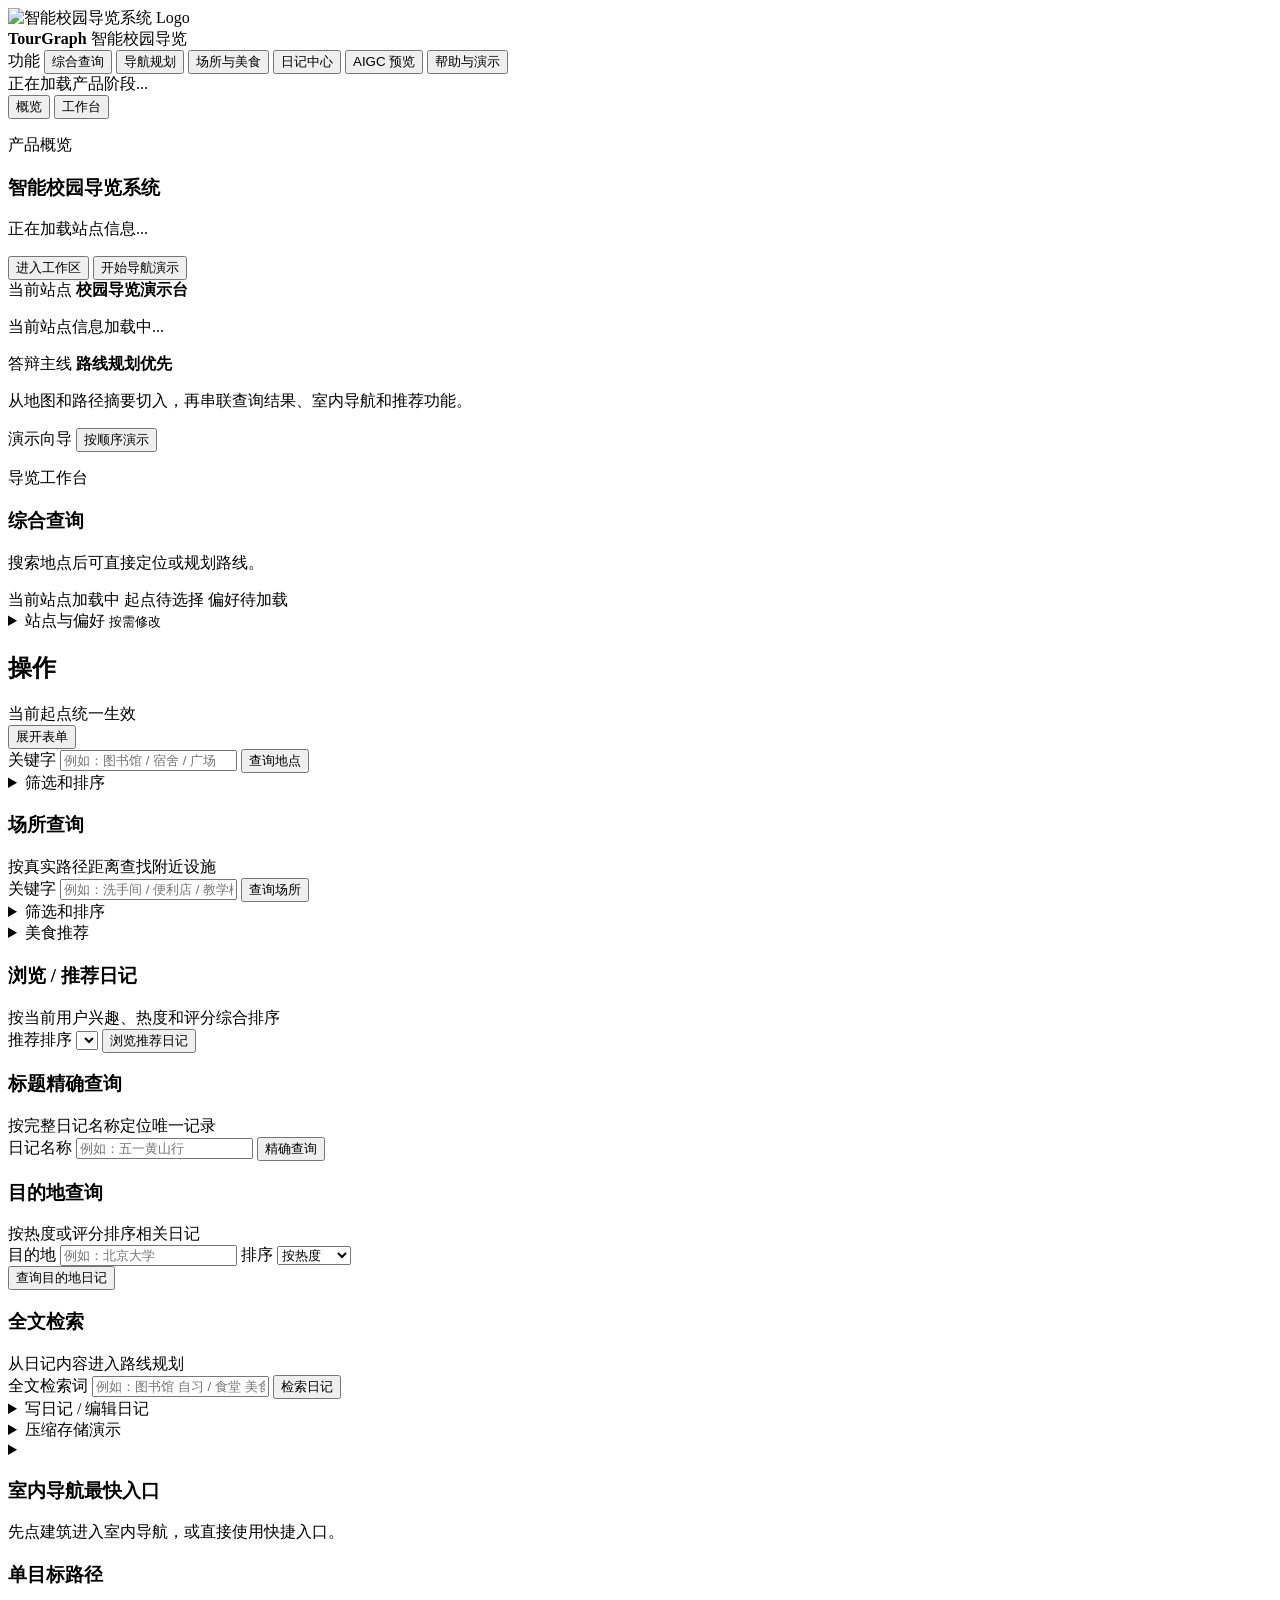
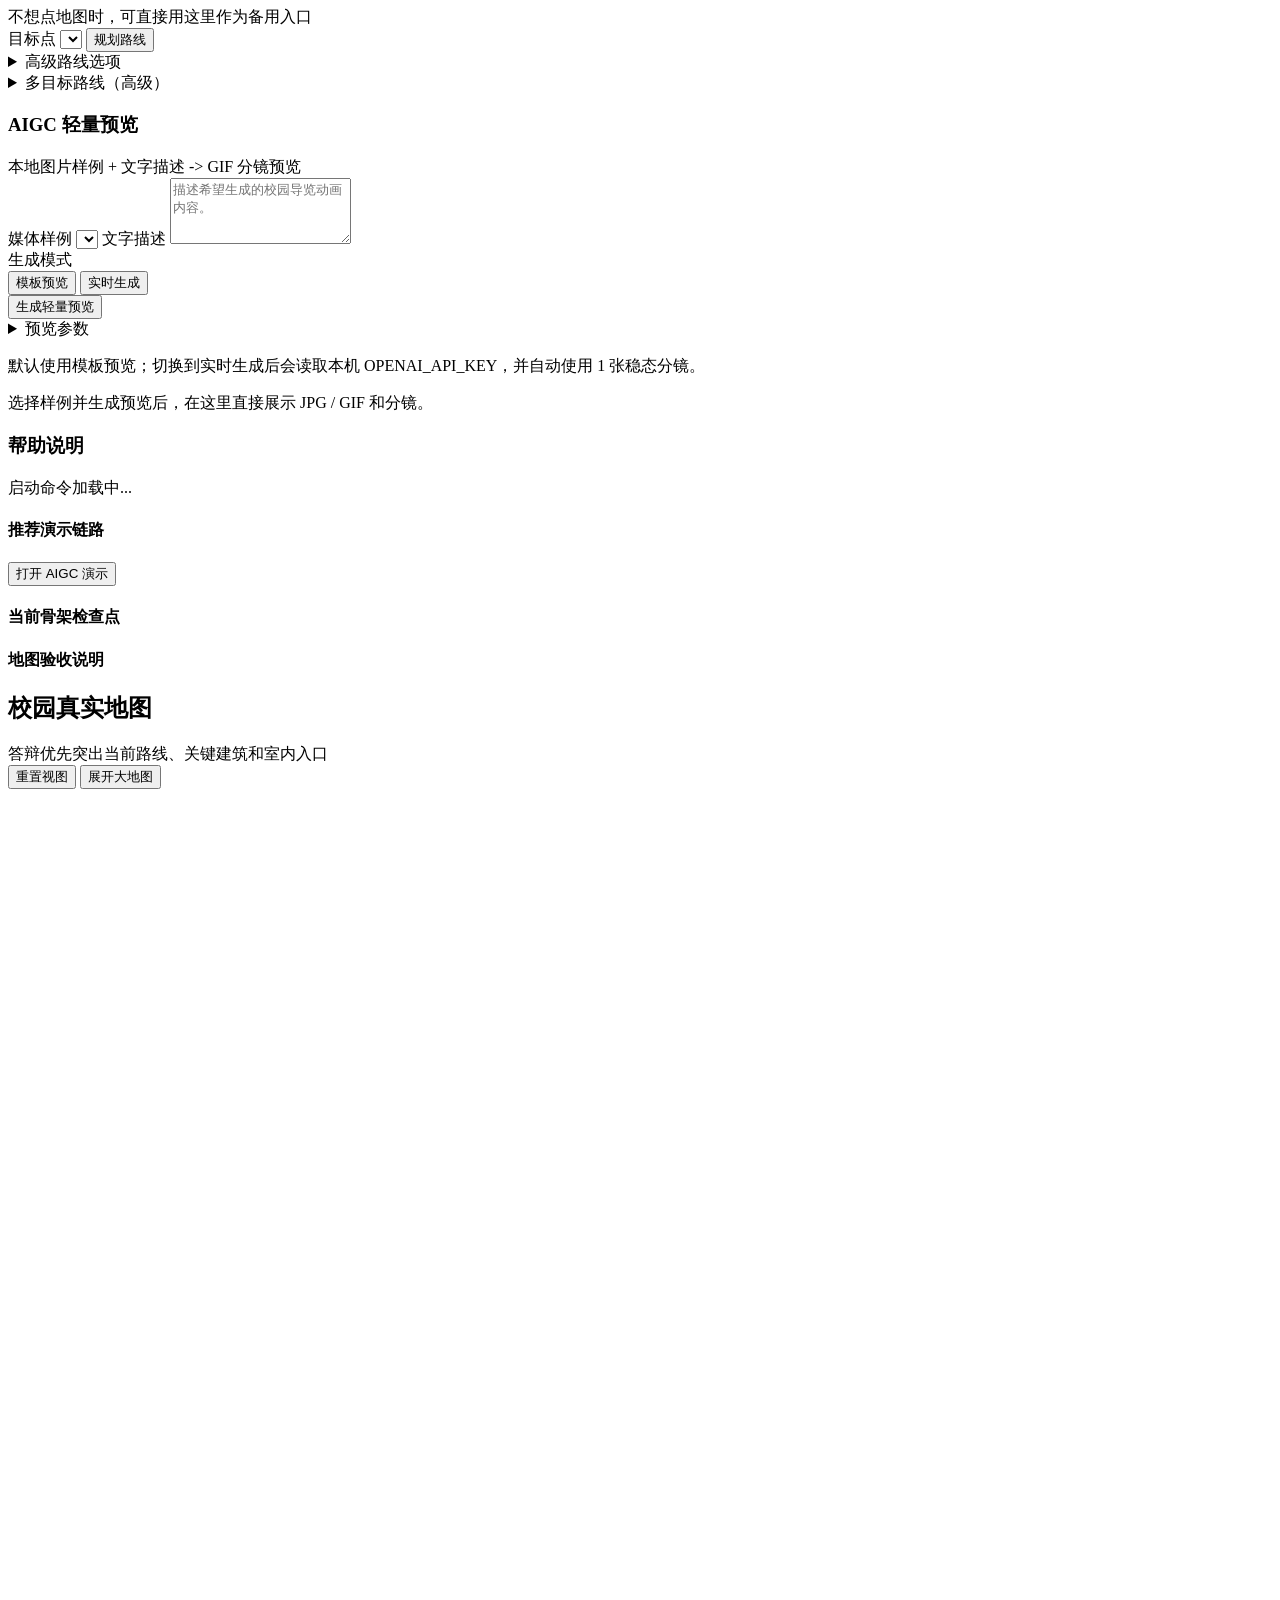
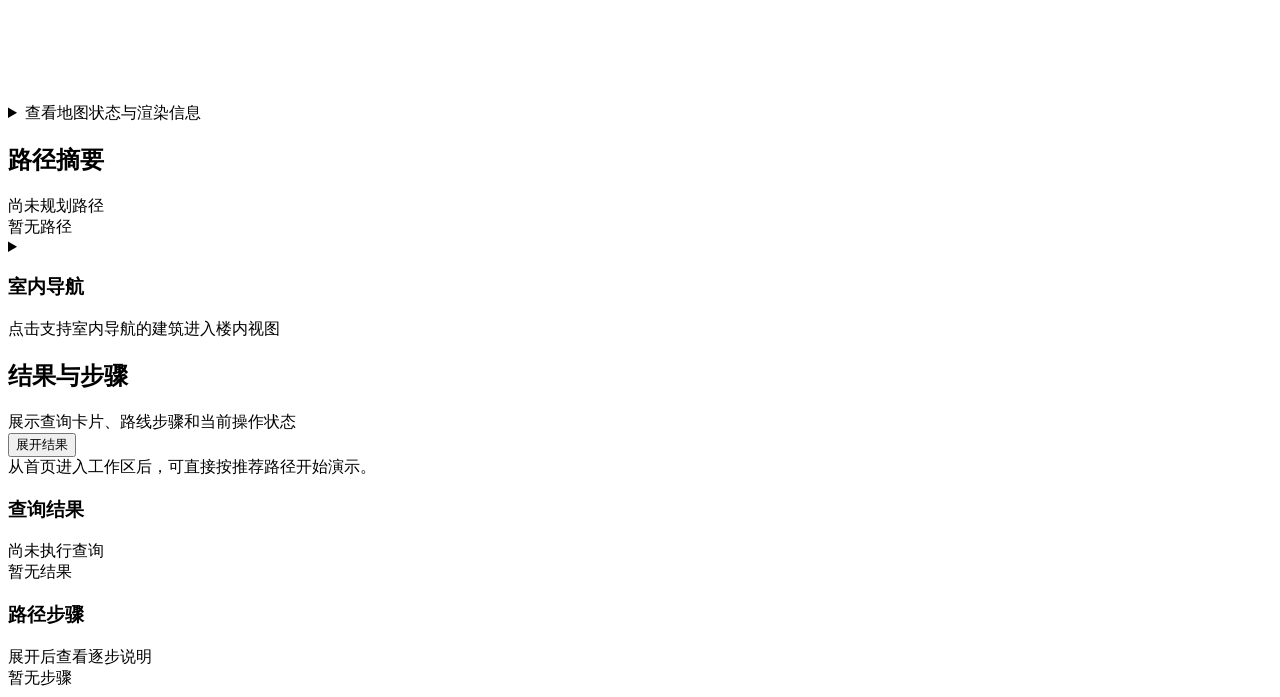
==== src/ui/static/index.html @ 5a811805 "feat: improve diary and catering ui behavior" ====
<!DOCTYPE html>
<html lang="zh-CN">
  <head>
    <meta charset="UTF-8" />
    <meta name="viewport" content="width=device-width, initial-scale=1.0" />
    <title>智能校园导览系统</title>
    <link rel="icon" href="data:image/svg+xml,%3Csvg xmlns='http://www.w3.org/2000/svg' viewBox='0 0 32 32'%3E%3Crect width='32' height='32' rx='7' fill='%23296b4d'/%3E%3Cpath d='M8 22 16 7l8 15h-5l-3-6-3 6z' fill='white'/%3E%3C/svg%3E" />
    <link rel="stylesheet" href="/vendor/leaflet/leaflet.css" />
    <link rel="stylesheet" href="/styles.css" />
  </head>
  <body>
    <div class="app-layout" id="app-layout">
      <div class="main-shell">
        <header class="top-bar">
          <div class="top-navigation" aria-label="顶部功能导航">
            <div class="brand-panel">
              <span class="brand-logo">
                <img src="/assets/logo.png" alt="智能校园导览系统 Logo" />
              </span>
              <div class="brand-copy">
                <strong>TourGraph</strong>
                <span>智能校园导览</span>
              </div>
            </div>

            <nav class="side-menu" aria-label="功能导航">
              <span class="menu-section">功能</span>
              <button class="side-link" type="button" data-tab="scenic">
                <span class="side-label">综合查询</span>
              </button>
              <button class="side-link active" type="button" data-tab="route">
                <span class="side-label">导航规划</span>
              </button>
              <button class="side-link" type="button" data-tab="place">
                <span class="side-label">场所与美食</span>
              </button>
              <button class="side-link" type="button" data-tab="diary">
                <span class="side-label">日记中心</span>
              </button>
              <button class="side-link" type="button" data-tab="aigc">
                <span class="side-label">AIGC 预览</span>
              </button>
              <button class="side-link" type="button" data-tab="help">
                <span class="side-label">帮助与演示</span>
              </button>
            </nav>
          </div>

          <div class="top-meta">
            <div class="top-status">
              <span class="status-dot"></span>
              <span id="product-stage" class="product-stage">正在加载产品阶段...</span>
            </div>
            <nav class="page-switcher" aria-label="页面切换">
              <button class="page-tab" type="button" data-page="home">概览</button>
              <button class="page-tab active" type="button" data-page="app">工作台</button>
            </nav>
          </div>
        </header>

        <main class="content-shell">
          <section class="page-view" data-page-panel="home" aria-label="概览">
            <section class="home-hero panel">
              <div class="home-copy">
                <p class="eyebrow">产品概览</p>
                <h1 id="product-title">智能校园导览系统</h1>
                <p id="hero-description" class="home-description">正在加载站点信息...</p>
                <div class="home-actions">
                  <button class="primary-button" type="button" data-page="app" data-tab="route">进入工作区</button>
                  <button class="secondary-button" type="button" data-page="app" data-demo-action="single-route">开始导航演示</button>
                </div>
                <div class="hero-signal-grid" aria-label="当前演示重点">
                  <article class="signal-card signal-card-strong">
                    <span>当前站点</span>
                    <strong id="hero-title">校园导览演示台</strong>
                    <p id="hero-site-summary">当前站点信息加载中...</p>
                  </article>
                  <article class="signal-card">
                    <span>答辩主线</span>
                    <strong>路线规划优先</strong>
                    <p>从地图和路径摘要切入，再串联查询结果、室内导航和推荐功能。</p>
                  </article>
                </div>
                <section class="tour-strip" aria-label="演示向导">
                  <div class="tour-strip-header">
                    <span>演示向导</span>
                    <button class="secondary-button compact-button" type="button" data-tour-run-all>按顺序演示</button>
                  </div>
                  <div id="home-tour-steps" class="tour-step-list"></div>
                </section>
              </div>
            </section>
          </section>

          <section class="page-view active" data-page-panel="app" aria-label="导览工作台">
            <section class="app-toolbar panel">
              <div class="workspace-toolbar-main">
                <div class="workspace-heading-block">
                  <p class="eyebrow">导览工作台</p>
                  <h1 id="workspace-title">综合查询</h1>
                  <p id="workspace-description">搜索地点后可直接定位或规划路线。</p>
                </div>
                <div id="workspace-context-summary" class="workspace-context-summary" aria-live="polite">
                  <span id="context-site-summary" class="context-pill">当前站点加载中</span>
                  <span id="context-start-summary" class="context-pill">起点待选择</span>
                  <span id="context-user-summary" class="context-pill">偏好待加载</span>
                </div>
              </div>
              <details class="context-settings">
                <summary>
                  <span>站点与偏好</span>
                  <small>按需修改</small>
                </summary>
                <div class="context-settings-body">
                  <div class="site-actions">
                    <label class="field site-switcher">
                      <span class="field-label">当前站点</span>
                      <div class="combo-field" data-combobox="site">
                        <div class="combo-input-wrap">
                          <input
                            id="site-selector"
                            type="search"
                            autocomplete="off"
                            placeholder="输入学校名 / ID"
                            role="combobox"
                            aria-autocomplete="list"
                            aria-expanded="false"
                            aria-controls="site-selector-results"
                          />
                          <button class="combo-arrow-button" type="button" data-combobox-toggle="site" aria-label="展开站点列表"></button>
                        </div>
                        <input id="site-selector-value" type="hidden" />
                        <div id="site-selector-results" class="combo-results" role="listbox"></div>
                      </div>
                    </label>
                    <label class="field start-switcher">
                      <span class="field-label">当前起点</span>
                      <div class="combo-field" data-combobox="start">
                        <div class="combo-input-wrap">
                          <input
                            id="global-start-node"
                            type="search"
                            autocomplete="off"
                            placeholder="输入起点名 / 类别"
                            role="combobox"
                            aria-autocomplete="list"
                            aria-expanded="false"
                            aria-controls="global-start-node-results"
                          />
                          <button class="combo-arrow-button" type="button" data-combobox-toggle="start" aria-label="展开起点列表"></button>
                        </div>
                        <input id="global-start-node-value" type="hidden" />
                        <div id="global-start-node-results" class="combo-results" role="listbox"></div>
                      </div>
                    </label>
                    <label class="field user-switcher">
                      <span class="field-label">当前用户</span>
                      <div class="combo-field" data-combobox="user">
                        <div class="combo-input-wrap">
                          <input
                            id="user-selector"
                            type="search"
                            autocomplete="off"
                            placeholder="输入用户名 / 兴趣"
                            role="combobox"
                            aria-autocomplete="list"
                            aria-expanded="false"
                            aria-controls="user-selector-results"
                          />
                          <button class="combo-arrow-button" type="button" data-combobox-toggle="user" aria-label="展开用户列表"></button>
                        </div>
                        <input id="user-selector-value" type="hidden" />
                        <div id="user-selector-results" class="combo-results" role="listbox"></div>
                      </div>
                    </label>
                    <label class="field interest-switcher">
                      <span class="field-label">当前兴趣偏好</span>
                      <input id="interest-tags" type="text" placeholder="例如：图书馆, 食堂, 运动" />
                    </label>
                  </div>
                  <div class="context-secondary-row">
                    <details class="tour-strip workspace-tour" aria-label="工作区演示向导">
                      <summary class="tour-strip-header">
                        <span>演示向导</span>
                        <small>按需展开</small>
                      </summary>
                      <div class="tour-strip-body">
                        <button class="secondary-button compact-button" type="button" data-tour-run-all>按顺序演示</button>
                        <div id="workspace-tour-steps" class="tour-step-list"></div>
                      </div>
                    </details>
                    <section class="recent-search-strip is-empty" aria-label="最近搜索">
                      <span>最近搜索</span>
                      <div id="recent-searches" class="quick-row compact-presets"></div>
                    </section>
                  </div>
                </div>
              </details>
            </section>

            <main class="workspace">
              <aside class="panel control-panel" data-expandable-panel="control">
                <div class="panel-title-row">
                  <div>
                    <h2>操作</h2>
                    <span id="active-feature-caption" class="panel-subtitle">当前起点统一生效</span>
                  </div>
                  <button class="panel-expand-button" type="button" data-expand-panel="control" aria-label="展开功能表单">
                    展开表单
                  </button>
                </div>

                <section class="tab-panel" data-panel="scenic">
                  <form id="scenic-form" class="stack-form">
                    <label class="field">
                      <span class="field-label">关键字</span>
                      <input id="scenic-keyword" type="text" placeholder="例如：图书馆 / 宿舍 / 广场" />
                    </label>
                    <button class="primary-button form-primary-action" type="submit">查询地点</button>
                    <div class="quick-row compact-presets" id="scenic-presets"></div>
                    <details class="form-advanced">
                      <summary>筛选和排序</summary>
                      <div class="form-advanced-grid">
                        <label class="field">
                          <span class="field-label">类别</span>
                          <select id="scenic-category"></select>
                        </label>
                        <label class="field">
                          <span class="field-label">排序</span>
                          <select id="scenic-sort"></select>
                        </label>
                      </div>
                    </details>
                  </form>
                </section>

                <section class="tab-panel" data-panel="place">
                  <form id="place-form" class="stack-form">
                    <div class="form-section-heading">
                      <h3>场所查询</h3>
                      <span>按真实路径距离查找附近设施</span>
                    </div>
                    <label class="field">
                      <span class="field-label">关键字</span>
                      <input id="place-keyword" type="text" placeholder="例如：洗手间 / 便利店 / 教学楼" />
                    </label>
                    <button class="primary-button form-primary-action" type="submit">查询场所</button>
                    <div class="quick-row compact-presets" id="place-presets"></div>
                    <details class="form-advanced">
                      <summary>筛选和排序</summary>
                      <div class="form-advanced-grid">
                        <label class="field">
                          <span class="field-label">场所类别</span>
                          <select id="place-category"></select>
                        </label>
                        <label class="field">
                          <span class="field-label">排序</span>
                          <select id="place-sort"></select>
                        </label>
                        <label class="field">
                          <span class="field-label">附近中心</span>
                          <select id="place-center-node"></select>
                        </label>
                        <label class="field">
                          <span class="field-label">范围</span>
                          <select id="place-radius"></select>
                        </label>
                      </div>
                    </details>
                  </form>
                  <details class="form-advanced separated-form management-details">
                    <summary>美食推荐</summary>
                    <form id="catering-form" class="stack-form nested-form">
                      <div class="form-section-heading">
                        <h3>美食推荐</h3>
                        <span>按热度、评分、距离和菜系筛选餐饮地点</span>
                      </div>
                      <label class="field">
                        <span class="field-label">关键字</span>
                        <input id="catering-keyword" type="text" placeholder="例如：食堂 / 咖啡 / 餐厅" />
                      </label>
                      <button class="primary-button form-primary-action" type="submit">推荐美食</button>
                      <div class="quick-row compact-presets" id="catering-presets"></div>
                      <details class="form-advanced inner-advanced">
                        <summary>菜系和排序</summary>
                        <div class="form-advanced-grid">
                          <label class="field">
                            <span class="field-label">菜系 / 筛选词</span>
                            <input id="catering-cuisine" type="text" list="catering-cuisine-options" placeholder="例如：咖啡 / 轻食 / 清真" />
                            <datalist id="catering-cuisine-options"></datalist>
                          </label>
                          <label class="field">
                            <span class="field-label">推荐中心</span>
                            <div class="combo-field" data-combobox="cateringCenter">
                              <div class="combo-input-wrap">
                                <input
                                  id="catering-center-node-search"
                                  type="search"
                                  autocomplete="off"
                                  placeholder="输入地点名 / 类别"
                                  role="combobox"
                                  aria-autocomplete="list"
                                  aria-expanded="false"
                                  aria-controls="catering-center-node-results"
                                />
                                <button class="combo-arrow-button" type="button" data-combobox-toggle="cateringCenter" aria-label="展开推荐中心列表"></button>
                              </div>
                              <input id="catering-center-node" type="hidden" />
                              <div id="catering-center-node-results" class="combo-results" role="listbox"></div>
                            </div>
                          </label>
                          <label class="field">
                            <span class="field-label">排序</span>
                            <select id="catering-sort"></select>
                          </label>
                        </div>
                      </details>
                    </form>
                  </details>
                </section>

                <section class="tab-panel" data-panel="diary">
                  <form id="diary-list-form" class="stack-form">
                    <div class="form-section-heading">
                      <h3>浏览 / 推荐日记</h3>
                      <span>按当前用户兴趣、热度和评分综合排序</span>
                    </div>
                    <label class="field">
                      <span class="field-label">推荐排序</span>
                      <select id="diary-list-sort"></select>
                    </label>
                    <button class="primary-button form-primary-action" type="submit">浏览推荐日记</button>
                  </form>
                  <form id="diary-title-search-form" class="stack-form separated-form">
                    <div class="form-section-heading">
                      <h3>标题精确查询</h3>
                      <span>按完整日记名称定位唯一记录</span>
                    </div>
                    <label class="field">
                      <span class="field-label">日记名称</span>
                      <input id="diary-title-query" type="text" placeholder="例如：五一黄山行" />
                    </label>
                    <button class="secondary-button form-primary-action" type="submit">精确查询</button>
                  </form>
                  <form id="diary-destination-search-form" class="stack-form separated-form">
                    <div class="form-section-heading">
                      <h3>目的地查询</h3>
                      <span>按热度或评分排序相关日记</span>
                    </div>
                    <div class="form-advanced-grid">
                      <label class="field">
                        <span class="field-label">目的地</span>
                        <input id="diary-destination-query" type="text" placeholder="例如：北京大学" />
                      </label>
                      <label class="field">
                        <span class="field-label">排序</span>
                        <select id="diary-destination-sort">
                          <option value="heat">按热度</option>
                          <option value="rating">按评分</option>
                          <option value="views">按浏览量</option>
                        </select>
                      </label>
                    </div>
                    <button class="secondary-button form-primary-action" type="submit">查询目的地日记</button>
                  </form>
                  <form id="diary-form" class="stack-form separated-form">
                    <div class="form-section-heading">
                      <h3>全文检索</h3>
                      <span>从日记内容进入路线规划</span>
                    </div>
                    <label class="field">
                      <span class="field-label">全文检索词</span>
                      <input id="diary-query" type="text" placeholder="例如：图书馆 自习 / 食堂 美食" />
                    </label>
                    <button class="primary-button form-primary-action" type="submit">检索日记</button>
                    <div class="quick-row compact-presets" id="diary-presets"></div>
                  </form>
                  <details class="form-advanced separated-form management-details">
                    <summary>写日记 / 编辑日记</summary>
                    <form id="diary-create-form" class="stack-form nested-form">
                      <div class="form-section-heading">
                        <h3>日记管理</h3>
                        <span id="diary-selected-label">当前为新建模式</span>
                      </div>
                      <input id="diary-edit-id" type="hidden" />
                      <label class="field">
                        <span class="field-label">标题</span>
                        <input id="diary-title" type="text" placeholder="例如：图书馆自习复盘" />
                      </label>
                      <label class="field">
                        <span class="field-label">正文</span>
                        <textarea id="diary-content" rows="4" placeholder="填写本次游览、学习或用餐体验。"></textarea>
                      </label>
                      <div class="form-advanced-grid">
                        <label class="field">
                          <span class="field-label">目的地名称</span>
                          <input id="diary-destination" type="text" placeholder="例如：北京大学图书馆" />
                        </label>
                        <label class="field">
                          <span class="field-label">绑定路线目标</span>
                          <div class="combo-field" data-combobox="diaryDestination">
                            <div class="combo-input-wrap">
                              <input
                                id="diary-destination-node-search"
                                type="search"
                                autocomplete="off"
                                placeholder="输入地点名 / 类别"
                                role="combobox"
                                aria-autocomplete="list"
                                aria-expanded="false"
                                aria-controls="diary-destination-node-results"
                              />
                              <button class="combo-arrow-button" type="button" data-combobox-toggle="diaryDestination" aria-label="展开路线目标列表"></button>
                            </div>
                            <input id="diary-destination-node" type="hidden" />
                            <div id="diary-destination-node-results" class="combo-results" role="listbox"></div>
                          </div>
                        </label>
                      </div>
                      <details class="form-advanced inner-advanced">
                        <summary>评分、标签和媒体占位</summary>
                        <div class="form-advanced-grid">
                          <label class="field">
                            <span class="field-label">评分</span>
                            <input id="diary-rating" type="number" min="0" max="5" step="0.1" placeholder="0 到 5" />
                          </label>
                          <label class="field">
                            <span class="field-label">标签</span>
                            <input id="diary-tags" type="text" placeholder="多个标签用逗号分隔，例如：学习, 图书馆" />
                          </label>
                          <label class="field">
                            <span class="field-label">图片占位</span>
                            <input id="diary-images" type="text" placeholder="多个图片路径用逗号分隔" />
                          </label>
                          <label class="field">
                            <span class="field-label">视频占位</span>
                            <input id="diary-videos" type="text" placeholder="多个视频路径用逗号分隔" />
                          </label>
                        </div>
                      </details>
                      <div class="form-actions">
                        <button class="primary-button" type="submit">创建日记</button>
                        <button id="diary-update-button" class="secondary-button compact-button" type="button">更新所选</button>
                        <button id="diary-rate-button" class="ghost-button compact-button" type="button">仅评分</button>
                        <button id="diary-clear-button" class="ghost-button compact-button" type="button">清空</button>
                      </div>
                      <p class="form-hint">
                        当前为内存态演示，不会写回标准样例数据；刷新页面后新增或编辑结果会重置。
                      </p>
                    </form>
                  </details>
                  <details class="form-advanced separated-form management-details">
                    <summary>压缩存储演示</summary>
                    <form id="diary-compress-form" class="stack-form nested-form">
                      <div class="form-section-heading">
                        <h3>哈夫曼压缩</h3>
                        <span>展示原文大小、压缩率和解压校验</span>
                      </div>
                      <label class="field">
                        <span class="field-label">日记 ID</span>
                        <input id="diary-compress-id" type="text" placeholder="例如：diary_003；留空可直接输入文本" />
                      </label>
                      <label class="field">
                        <span class="field-label">压缩文本</span>
                        <textarea id="diary-compress-text" rows="4" placeholder="可粘贴一段日记正文；留空时使用日记 ID 对应内容"></textarea>
                      </label>
                      <button class="secondary-button form-primary-action" type="submit">压缩预览</button>
                    </form>
                  </details>
                </section>

                <section class="tab-panel" data-panel="route">
                  <details id="indoor-quickstart" class="indoor-quickstart-card">
                    <summary class="form-section-heading">
                      <h3>室内导航最快入口</h3>
                      <span id="indoor-quickstart-status">先点建筑进入室内导航，或直接使用快捷入口。</span>
                    </summary>
                    <div class="indoor-quickstart-body">
                      <div id="indoor-quick-actions" class="quick-row indoor-quick-actions"></div>
                      <details id="indoor-supported-buildings-details" class="form-advanced">
                        <summary>查看支持室内导航的建筑</summary>
                        <div id="indoor-supported-buildings" class="indoor-supported-buildings"></div>
                      </details>
                    </div>
                  </details>
                  <form id="route-form" class="stack-form">
                    <div class="form-section-heading">
                      <h3>单目标路径</h3>
                      <span>不想点地图时，可直接用这里作为备用入口</span>
                    </div>
                    <label class="field">
                      <span class="field-label">目标点</span>
                      <select id="route-target"></select>
                    </label>
                    <button class="primary-button form-primary-action" type="submit">规划路线</button>
                    <div class="quick-row compact-presets" id="route-presets"></div>
                    <details class="form-advanced">
                      <summary>高级路线选项</summary>
                      <div class="form-advanced-grid">
                        <label class="field">
                          <span class="field-label">策略</span>
                          <select id="route-strategy"></select>
                        </label>
                        <label class="field">
                          <span class="field-label">交通方式</span>
                          <select id="route-transport"></select>
                        </label>
                      </div>
                    </details>
                  </form>
                  <details class="form-advanced separated-form management-details">
                    <summary>多目标路线（高级）</summary>
                    <form id="multi-route-form" class="stack-form nested-form">
                      <div class="form-section-heading">
                        <h3>多目标路径</h3>
                        <span>自动计算访问顺序和总路线</span>
                      </div>
                      <label class="field">
                        <span class="field-label">多个目标点</span>
                        <select id="multi-route-targets" multiple size="6"></select>
                      </label>
                      <label class="check-field">
                        <input id="multi-route-return" type="checkbox" checked />
                        <span>访问完成后返回起点</span>
                      </label>
                      <div class="quick-row compact-presets" id="multi-route-presets"></div>
                      <button class="primary-button form-primary-action" type="submit">规划多目标路线</button>
                    </form>
                  </details>
                </section>

                <section class="tab-panel" data-panel="aigc">
                  <form id="aigc-form" class="stack-form">
                    <div class="form-section-heading">
                      <h3>AIGC 轻量预览</h3>
                      <span>本地图片样例 + 文字描述 -> GIF 分镜预览</span>
                    </div>
                    <label class="field">
                      <span class="field-label">媒体样例</span>
                      <select id="aigc-sample"></select>
                    </label>
                    <label class="field">
                      <span class="field-label">文字描述</span>
                      <textarea id="aigc-prompt" rows="4" placeholder="描述希望生成的校园导览动画内容。"></textarea>
                    </label>
                    <div class="field">
                      <span class="field-label">生成模式</span>
                      <div class="renderer-toggle compact-toggle aigc-mode-toggle" id="aigc-mode-controls" aria-label="AIGC 生成模式切换">
                        <button class="renderer-toggle-button active" type="button" data-aigc-mode="template">模板预览</button>
                        <button class="renderer-toggle-button" type="button" data-aigc-mode="live_image">实时生成</button>
                      </div>
                    </div>
                    <button class="primary-button form-primary-action" type="submit">生成轻量预览</button>
                    <div class="quick-row compact-presets" id="aigc-presets"></div>
                    <details class="form-advanced">
                      <summary>预览参数</summary>
                      <div class="form-advanced-grid">
                        <label class="field">
                          <span class="field-label">输入图片</span>
                          <input id="aigc-image" type="text" placeholder="选择样例后自动填充，可手动修改" />
                        </label>
                        <label class="field">
                          <span class="field-label">风格模板</span>
                          <select id="aigc-style"></select>
                        </label>
                        <label class="field">
                          <span class="field-label">预览时长（秒）</span>
                          <input id="aigc-duration" type="number" min="3" max="15" step="1" value="8" />
                        </label>
                        <label class="field">
                          <span class="field-label">实时分镜张数</span>
                          <input id="aigc-frame-count" type="number" min="1" max="4" step="1" value="4" />
                        </label>
                      </div>
                    </details>
                    <p class="form-hint" id="aigc-mode-hint">
                      默认使用模板预览；切换到实时生成后会读取本机 OPENAI_API_KEY，并自动使用 1 张稳态分镜。
                    </p>
                    <section id="aigc-preview-panel" class="aigc-live-preview empty-state" aria-live="polite">
                      选择样例并生成预览后，在这里直接展示 JPG / GIF 和分镜。
                    </section>
                  </form>
                </section>

                <section class="tab-panel" data-panel="help">
                  <div class="help-panel">
                    <h3 id="help-stage">帮助说明</h3>
                    <p id="help-launch" class="help-copy">启动命令加载中...</p>
                    <h4>推荐演示链路</h4>
                    <ol id="help-flow" class="help-list"></ol>
                    <button class="secondary-button compact-button" type="button" data-tab="aigc">打开 AIGC 演示</button>
                    <h4>当前骨架检查点</h4>
                    <ul id="help-checks" class="help-list"></ul>
                    <h4>地图验收说明</h4>
                    <ul id="help-map-acceptance" class="help-list"></ul>
                  </div>
                </section>
              </aside>

              <section class="center-column">
                <section class="panel map-panel" data-expandable-panel="map">
                  <div class="panel-title-row">
                    <div>
                      <h2>校园真实地图</h2>
                      <span class="panel-subtitle">答辩优先突出当前路线、关键建筑和室内入口</span>
                    </div>
                    <div class="panel-actions">
                      <button class="panel-reset-button map-view-toggle" id="map-view-toggle" type="button" data-map-view-toggle hidden>
                        室内视图
                      </button>
                      <button class="panel-reset-button" id="map-reset-view" type="button">
                        重置视图
                      </button>
                      <button class="panel-expand-button" type="button" data-expand-panel="map" aria-label="展开大地图">
                        展开大地图
                      </button>
                    </div>
                  </div>
                  <div class="map-stage">
                    <svg id="campus-map" viewBox="0 0 1000 720" aria-label="校园简图"></svg>
                    <div id="leaflet-map" class="leaflet-map" aria-label="Leaflet GeoJSON 校园地图" hidden></div>
                    <div id="indoor-map-view" class="indoor-map-view" aria-label="室内平面图" hidden></div>
                  </div>
                  <details class="map-debug-panel map-inspection-panel">
                    <summary>查看地图状态与渲染信息</summary>
                    <div class="map-debug-content">
                      <div class="map-debug-status">
                        <span id="map-renderer-status" class="status-pill">渲染器待加载</span>
                        <span id="map-basemap-status" class="status-pill">底图待加载</span>
                        <span id="map-osm-status" class="status-pill">本地 OSM 待加载</span>
                      </div>
                      <div id="map-renderer-controls" class="renderer-toggle" aria-label="地图渲染器切换">
                        <button class="renderer-toggle-button" type="button" data-map-renderer="leaflet_geo">Leaflet</button>
                        <button class="renderer-toggle-button" type="button" data-map-renderer="simple_svg">SVG</button>
                      </div>
                      <div id="map-basemap-controls" class="renderer-toggle" aria-label="底图切换">
                        <button class="renderer-toggle-button" type="button" data-map-basemap="real_map">真实底图</button>
                        <button class="renderer-toggle-button" type="button" data-map-basemap="none">无底图</button>
                      </div>
                    </div>
                  </details>
                </section>

                <section class="panel route-panel">
                  <div class="panel-title-row">
                    <h2>路径摘要</h2>
                    <span id="route-meta" class="panel-subtitle">尚未规划路径</span>
                  </div>
                  <div id="route-summary" class="route-summary empty-state">
                    暂无路径
                  </div>
                  <details id="indoor-panel" class="indoor-panel">
                    <summary class="section-heading indoor-panel-heading">
                      <h3>室内导航</h3>
                      <span id="indoor-panel-meta" class="meta-text">点击支持室内导航的建筑进入楼内视图</span>
                    </summary>
                    <div id="indoor-panel-body" class="indoor-panel-body empty-state">
                      暂未进入室内导航。可在地图上点击图书馆、教学楼、宿舍、食堂或体育馆等支持建筑。
                    </div>
                  </details>
                </section>
              </section>

              <section class="panel result-panel" data-expandable-panel="result">
                <div class="panel-title-row">
                  <div>
                    <h2>结果与步骤</h2>
                    <span class="panel-subtitle">展示查询卡片、路线步骤和当前操作状态</span>
                  </div>
                  <button class="panel-expand-button" type="button" data-expand-panel="result" aria-label="展开结果与步骤">
                    展开结果
                  </button>
                </div>
                <div id="status-banner" class="status-banner status-info" role="status" aria-live="polite">
                  从首页进入工作区后，可直接按推荐路径开始演示。
                </div>

                <section class="result-section">
                  <div class="section-heading">
                    <h3>查询结果</h3>
                    <span id="result-meta" class="meta-text">尚未执行查询</span>
                  </div>
                  <div id="results-list" class="card-list empty-state">
                    暂无结果
                  </div>
                </section>

                <section class="result-section">
                  <div class="section-heading">
                    <h3>路径步骤</h3>
                    <span class="meta-text">展开后查看逐步说明</span>
                  </div>
                  <div id="route-steps" class="step-list empty-state">
                    暂无步骤
                  </div>
                </section>
              </section>
            </main>
            <aside id="result-detail-drawer" class="result-detail-drawer" aria-label="结果详情" aria-live="polite" hidden>
              <div class="result-detail-shell">
                <button class="detail-close-button" type="button" data-close-result-detail aria-label="关闭详情">关闭</button>
                <div id="result-detail-content" class="result-detail-content">
                  <p class="empty-detail-text">选择一个结果查看详情。</p>
                </div>
              </div>
            </aside>
          </section>
        </main>
      </div>
    </div>

    <div class="panel-modal-backdrop" id="panel-modal-backdrop" hidden></div>

    <script src="/vendor/leaflet/leaflet.js" defer></script>
    <script src="/app.js" defer></script>
  </body>
</html>
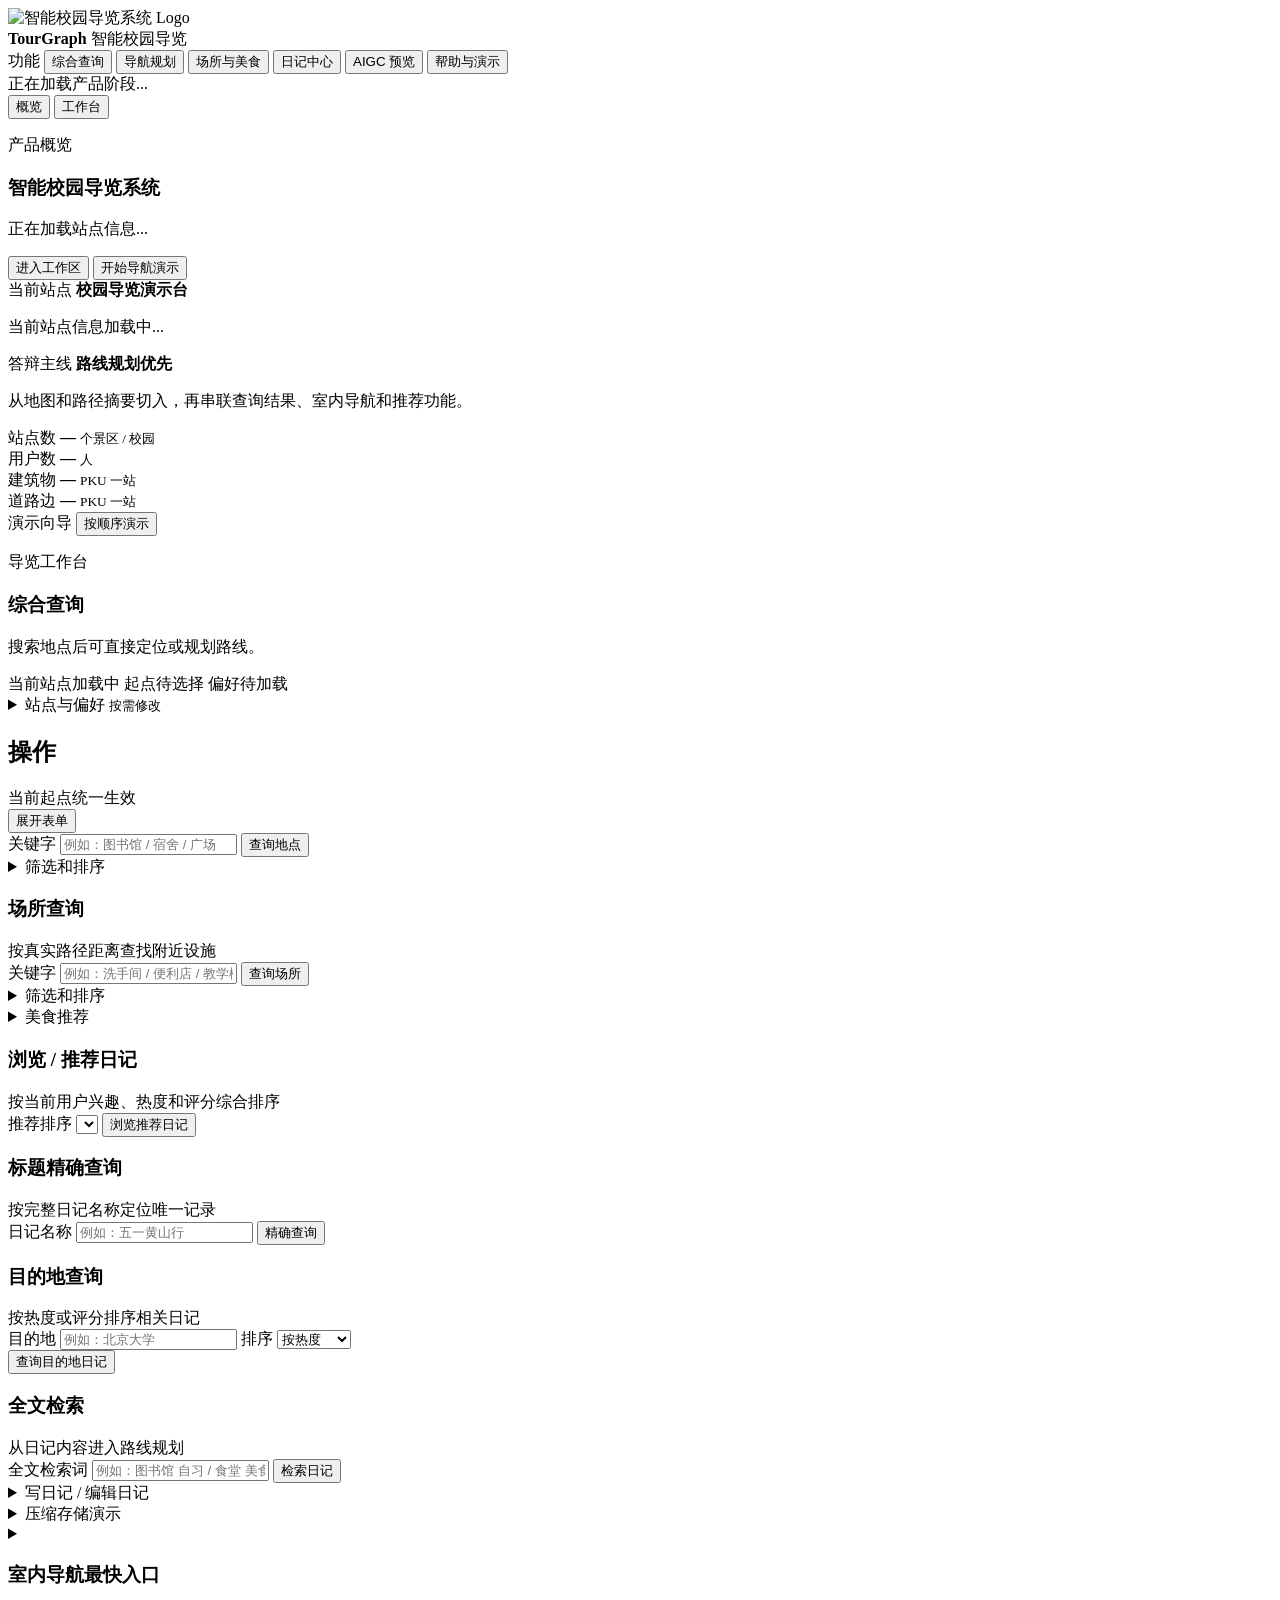
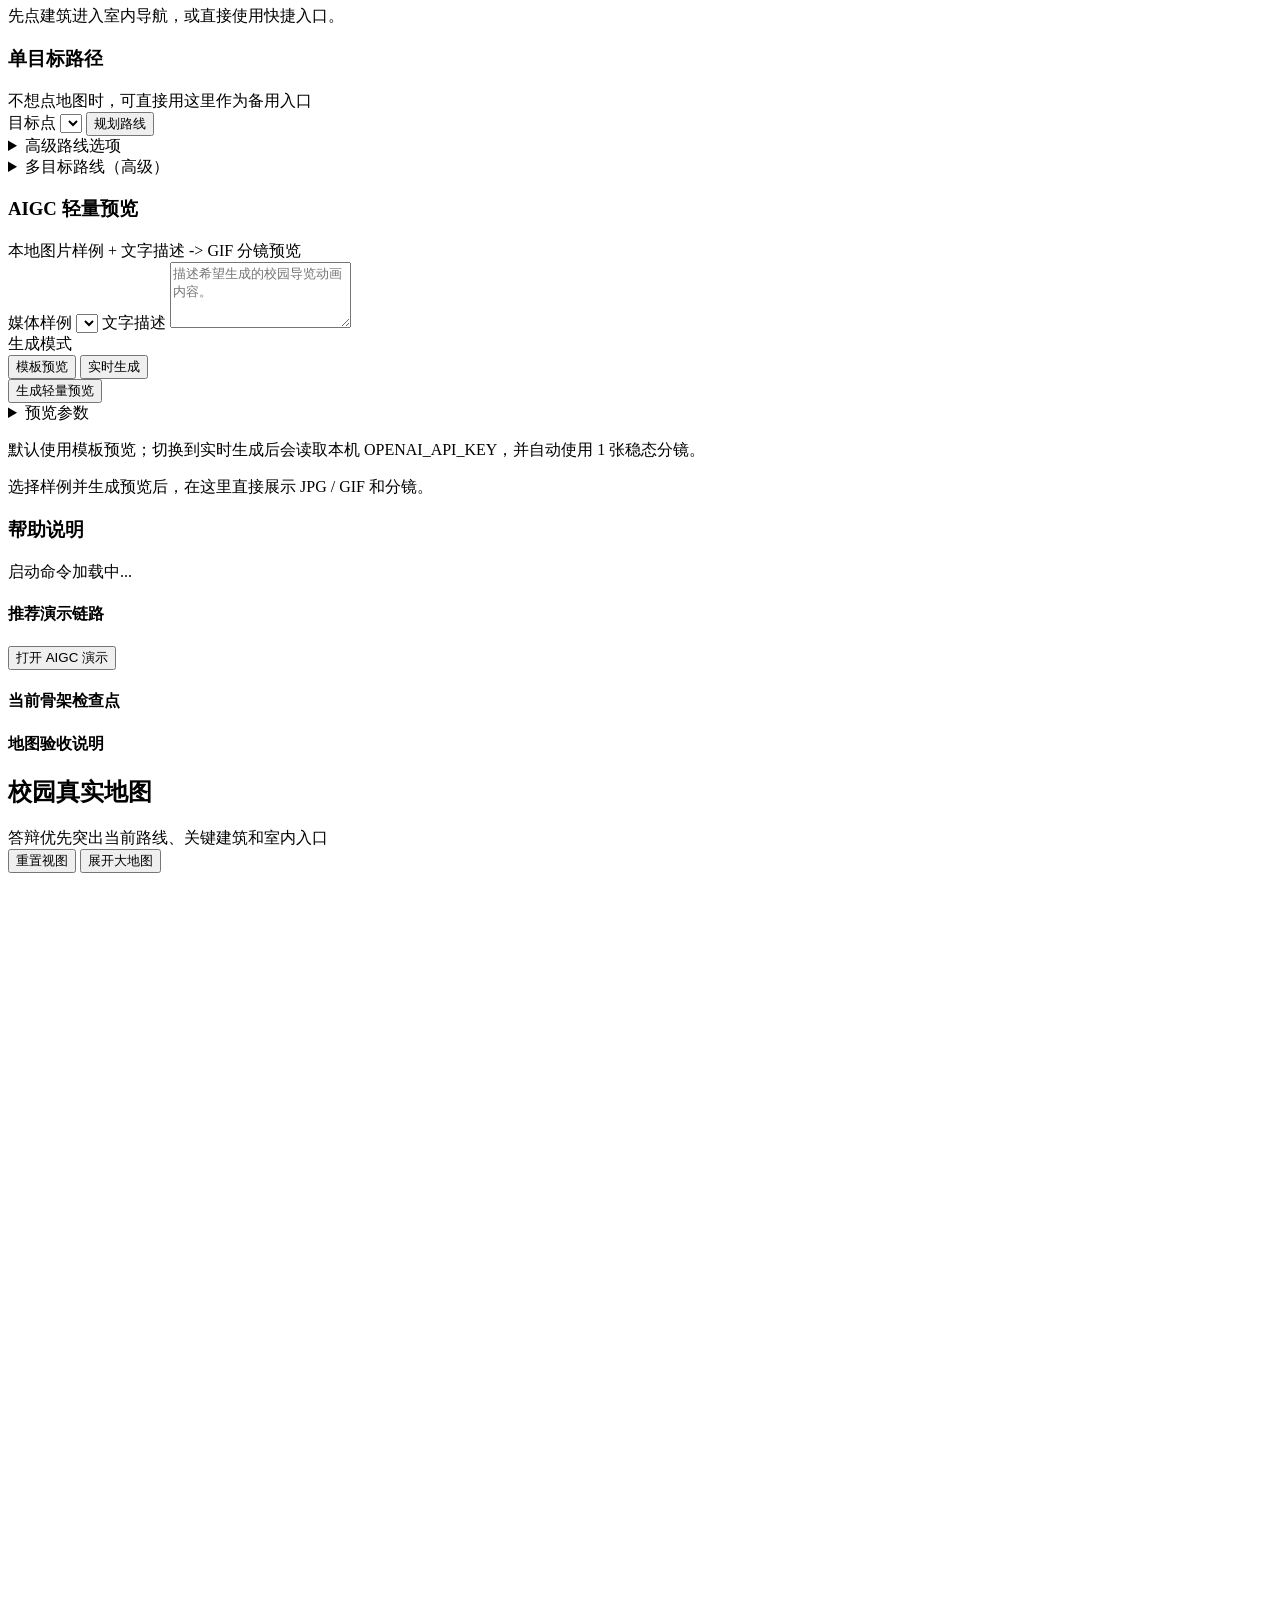
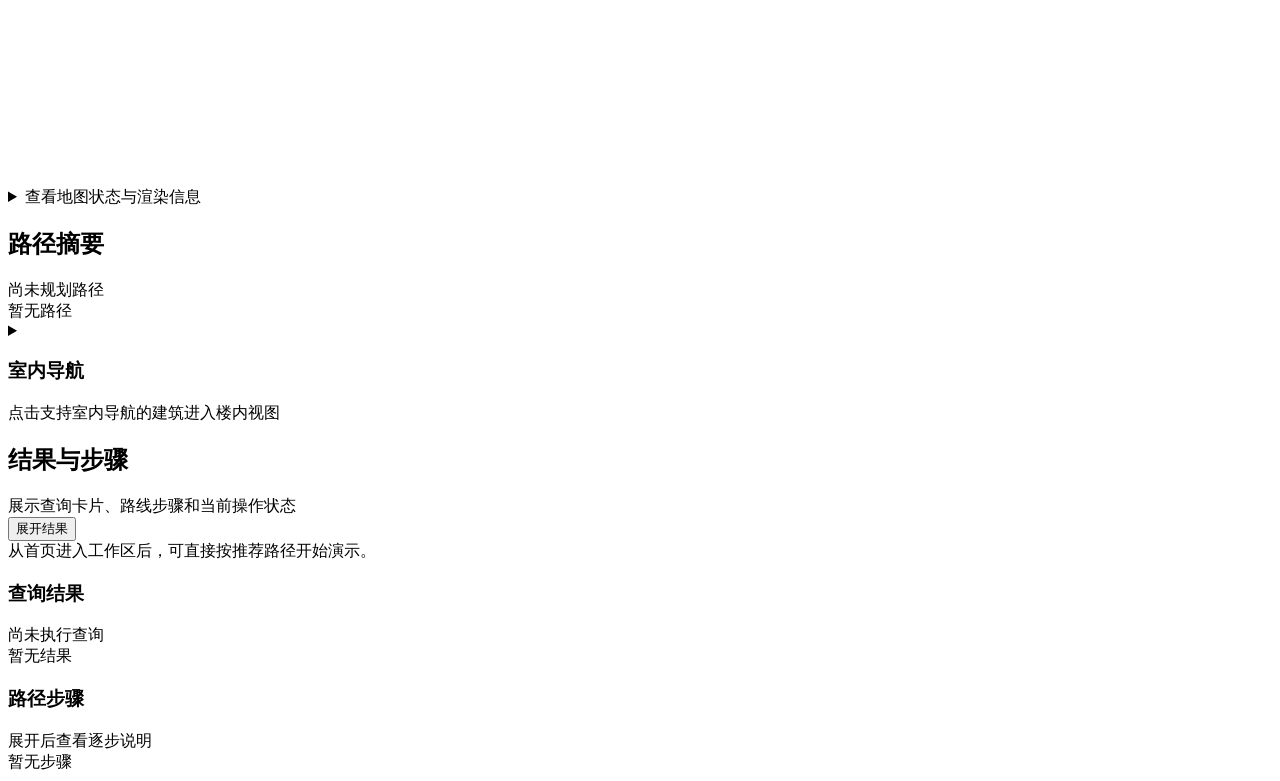
==== commit dcd68ae2: "6/12" ====
--- a/src/ui/static/index.html
+++ b/src/ui/static/index.html
@@ -81,6 +81,28 @@
                     <p>从地图和路径摘要切入，再串联查询结果、室内导航和推荐功能。</p>
                   </article>
                 </div>
+                <section class="hero-stat-strip" aria-label="数据规模实时显示">
+                  <article class="stat-block">
+                    <span class="stat-label">站点数</span>
+                    <strong id="stat-sites" class="stat-value">—</strong>
+                    <small class="stat-unit">个景区 / 校园</small>
+                  </article>
+                  <article class="stat-block">
+                    <span class="stat-label">用户数</span>
+                    <strong id="stat-users" class="stat-value">—</strong>
+                    <small class="stat-unit">人</small>
+                  </article>
+                  <article class="stat-block">
+                    <span class="stat-label">建筑物</span>
+                    <strong id="stat-buildings" class="stat-value">—</strong>
+                    <small class="stat-unit">PKU 一站</small>
+                  </article>
+                  <article class="stat-block">
+                    <span class="stat-label">道路边</span>
+                    <strong id="stat-edges" class="stat-value">—</strong>
+                    <small class="stat-unit">PKU 一站</small>
+                  </article>
+                </section>
                 <section class="tour-strip" aria-label="演示向导">
                   <div class="tour-strip-header">
                     <span>演示向导</span>
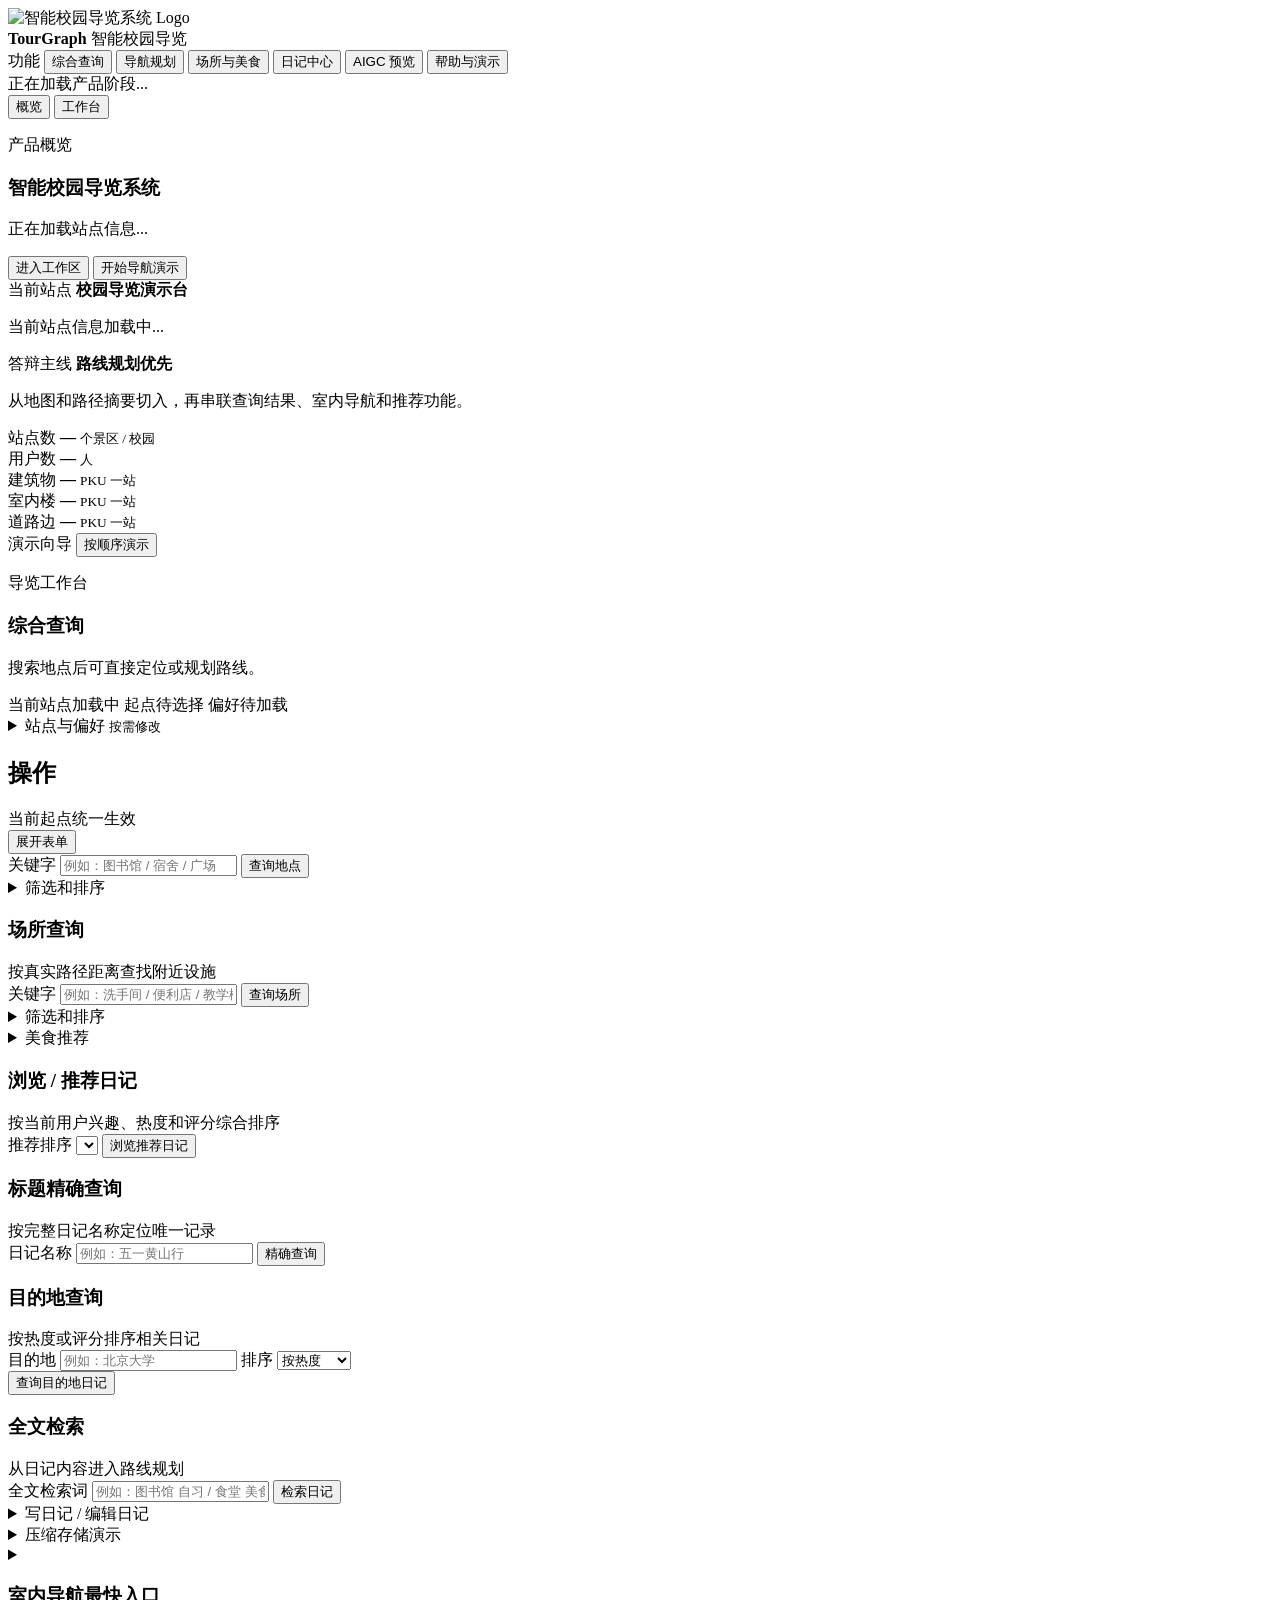
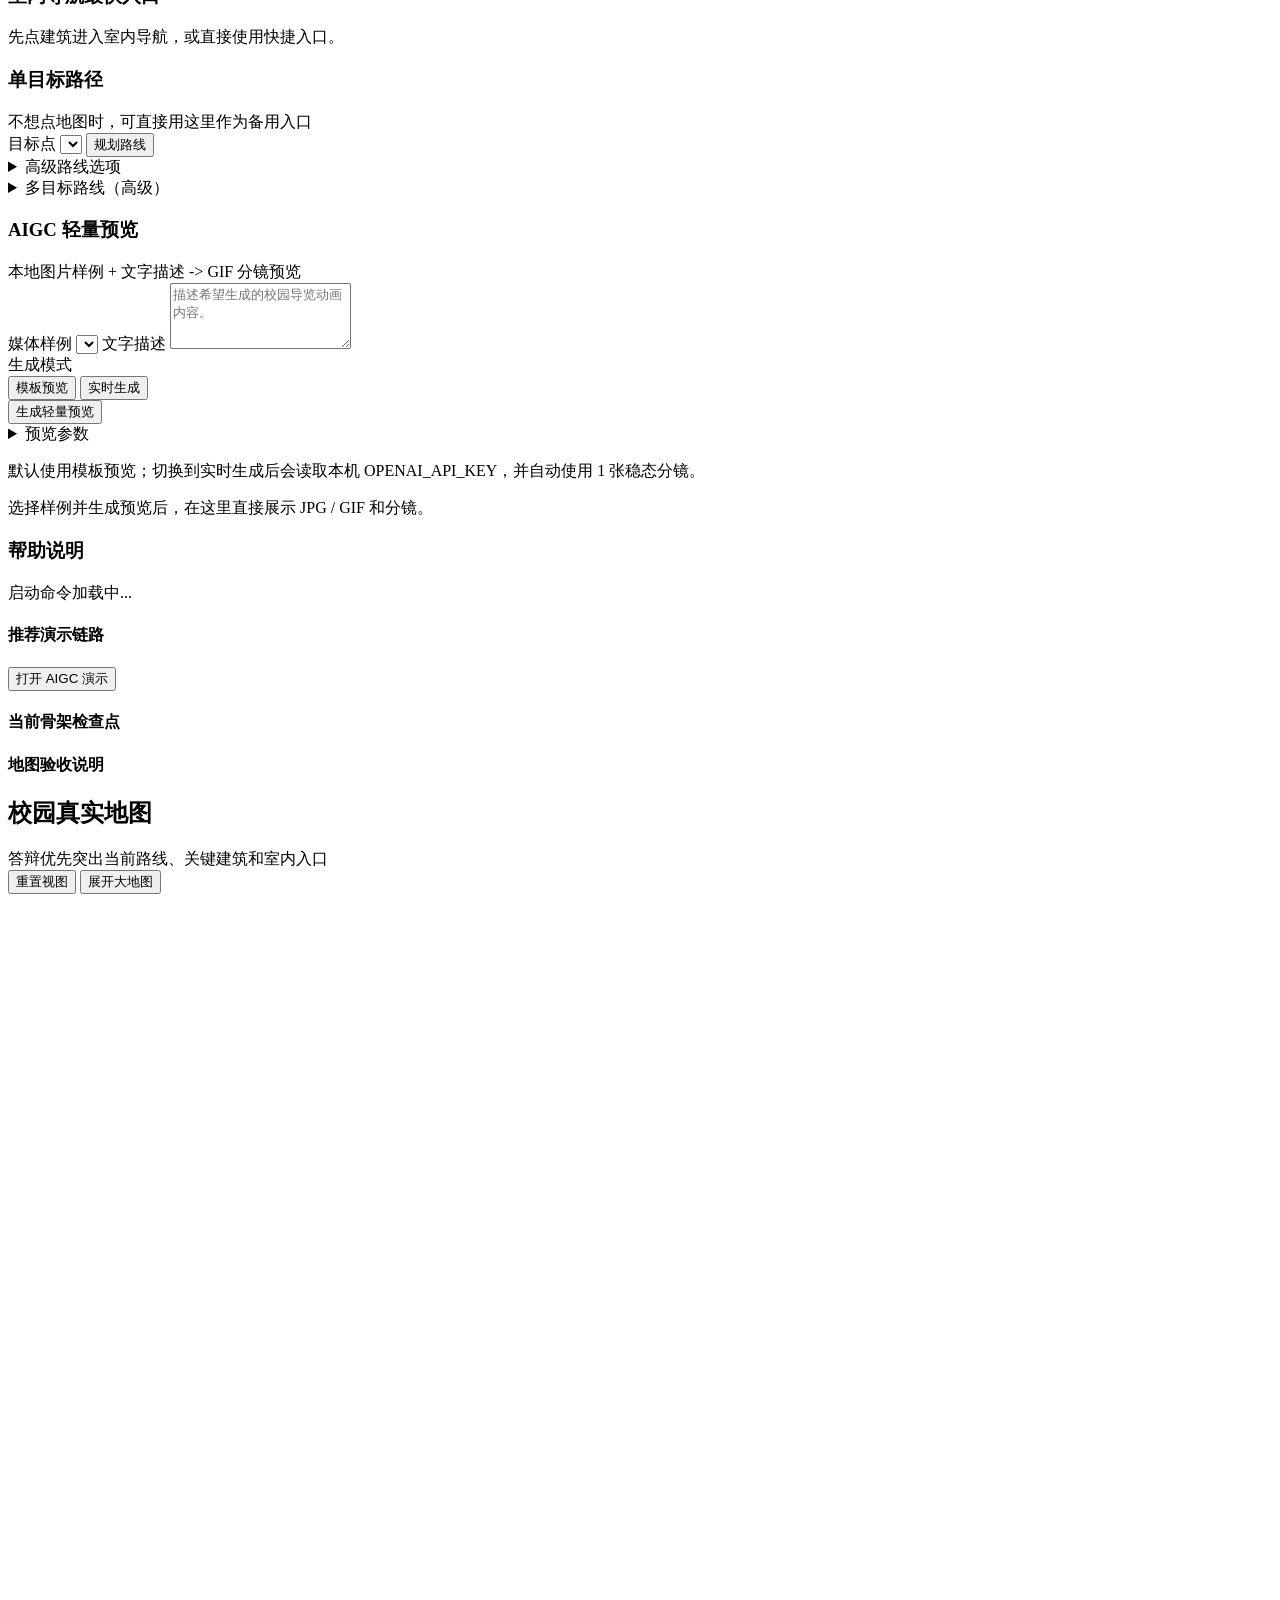
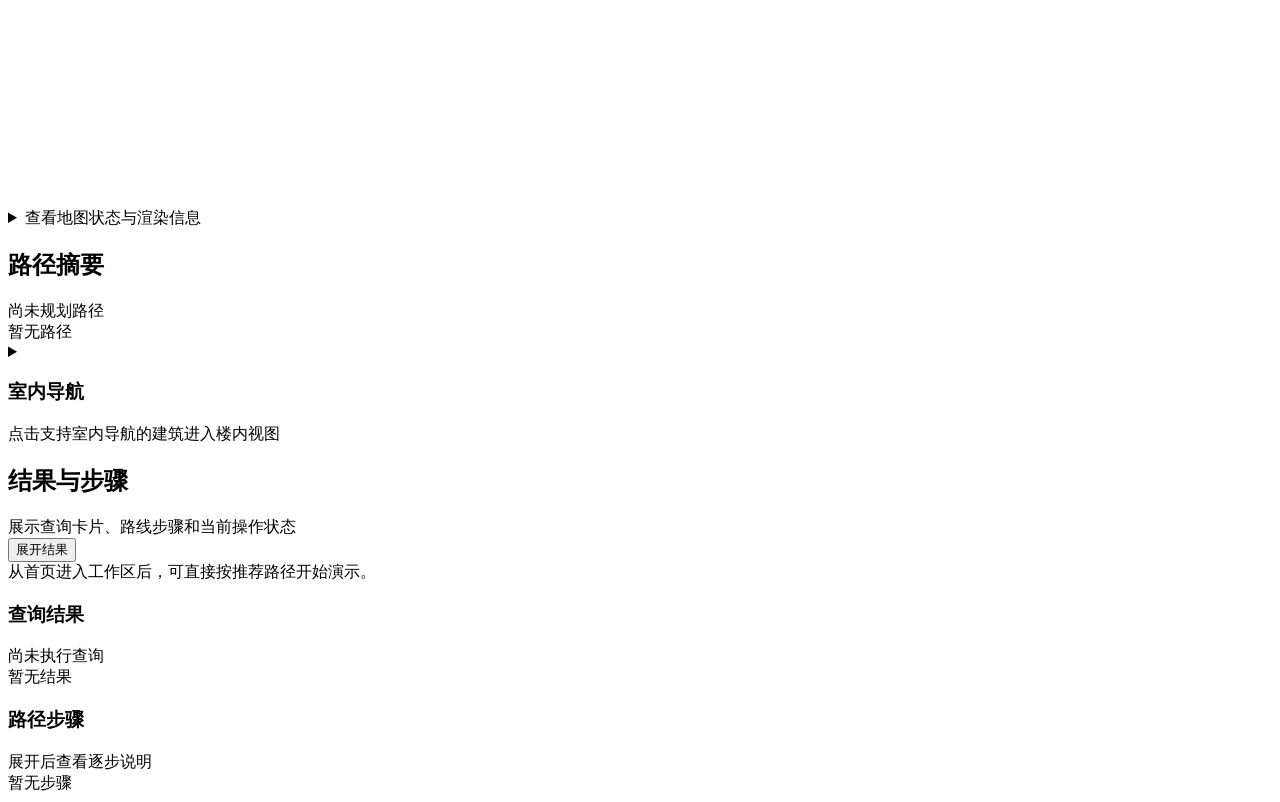
==== commit 72ddb2c3: "13" ====
--- a/src/ui/static/index.html
+++ b/src/ui/static/index.html
@@ -95,12 +95,17 @@
                   <article class="stat-block">
                     <span class="stat-label">建筑物</span>
                     <strong id="stat-buildings" class="stat-value">—</strong>
-                    <small class="stat-unit">PKU 一站</small>
+                    <small class="stat-unit" data-stat-site-label>PKU 一站</small>
+                  </article>
+                  <article class="stat-block">
+                    <span class="stat-label">室内楼</span>
+                    <strong id="stat-indoor-buildings" class="stat-value">—</strong>
+                    <small class="stat-unit" data-stat-site-label>PKU 一站</small>
                   </article>
                   <article class="stat-block">
                     <span class="stat-label">道路边</span>
                     <strong id="stat-edges" class="stat-value">—</strong>
-                    <small class="stat-unit">PKU 一站</small>
+                    <small class="stat-unit" data-stat-site-label>PKU 一站</small>
                   </article>
                 </section>
                 <section class="tour-strip" aria-label="演示向导">
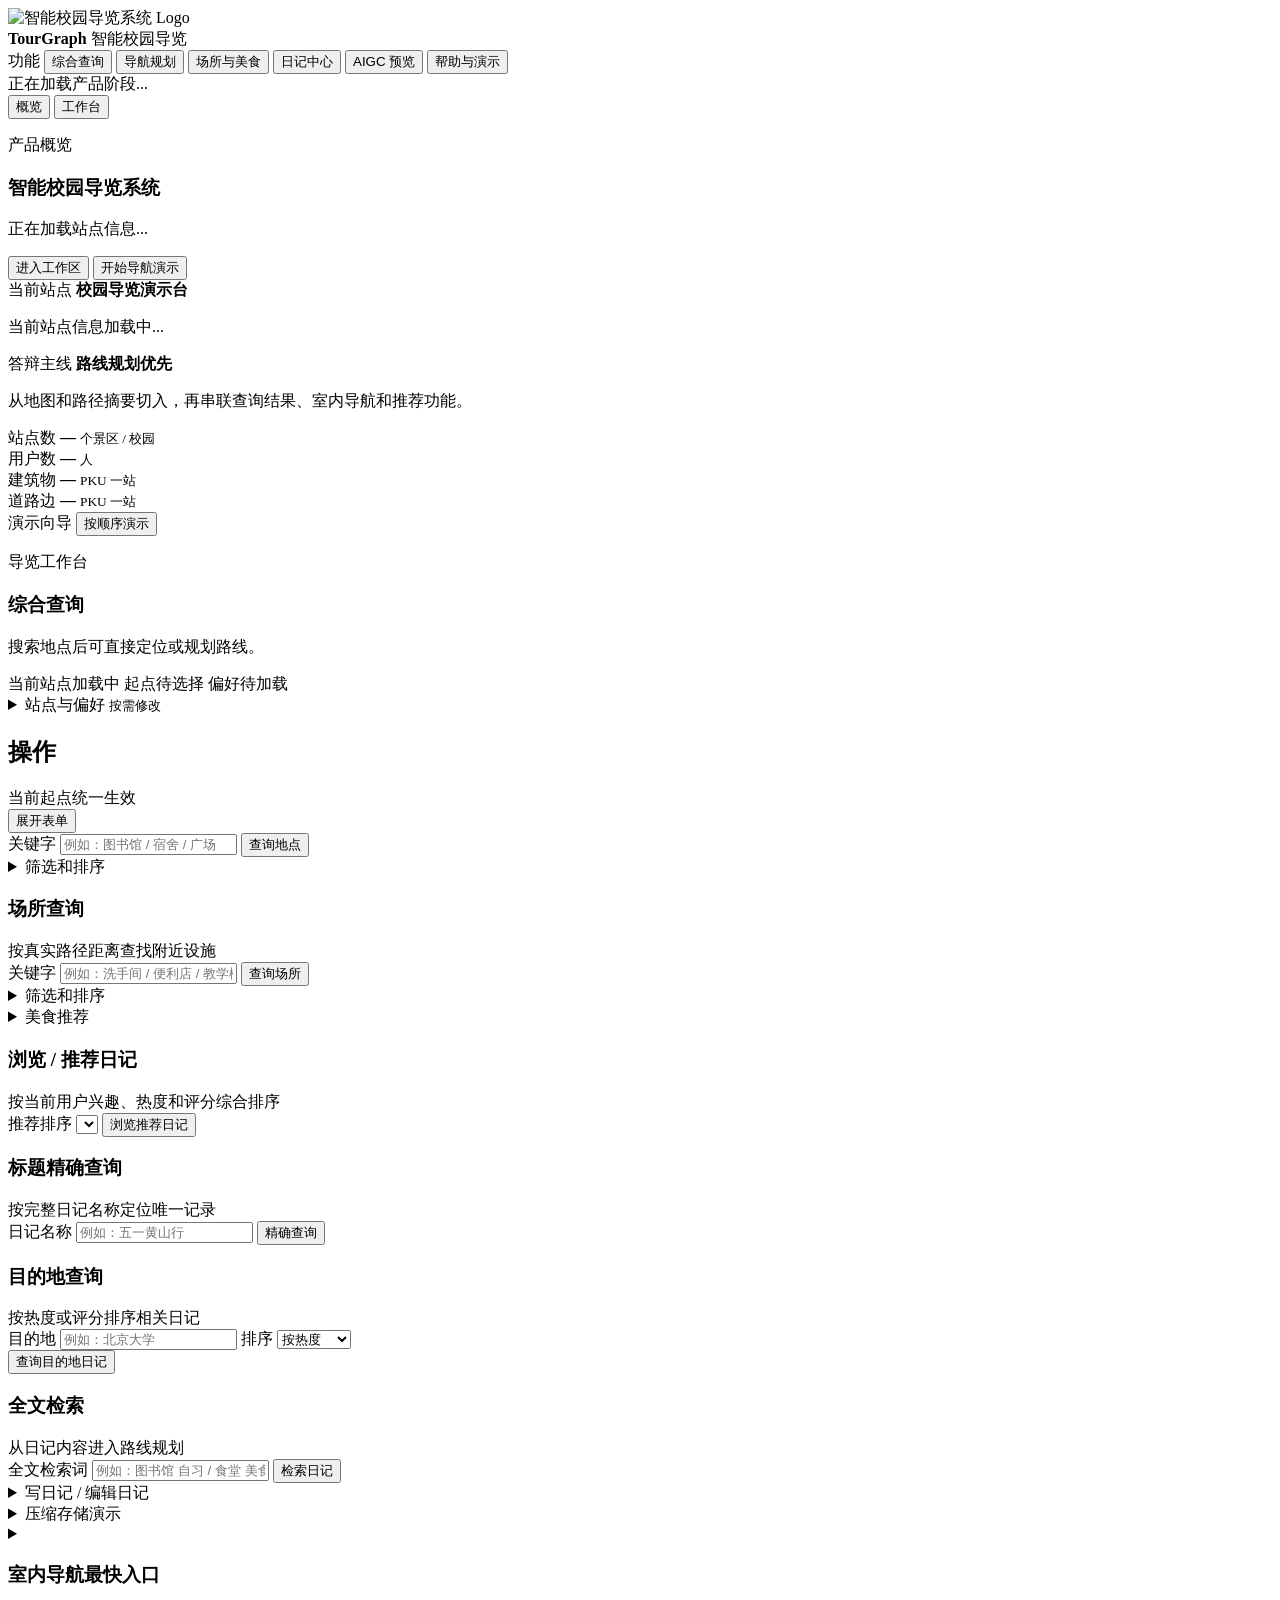
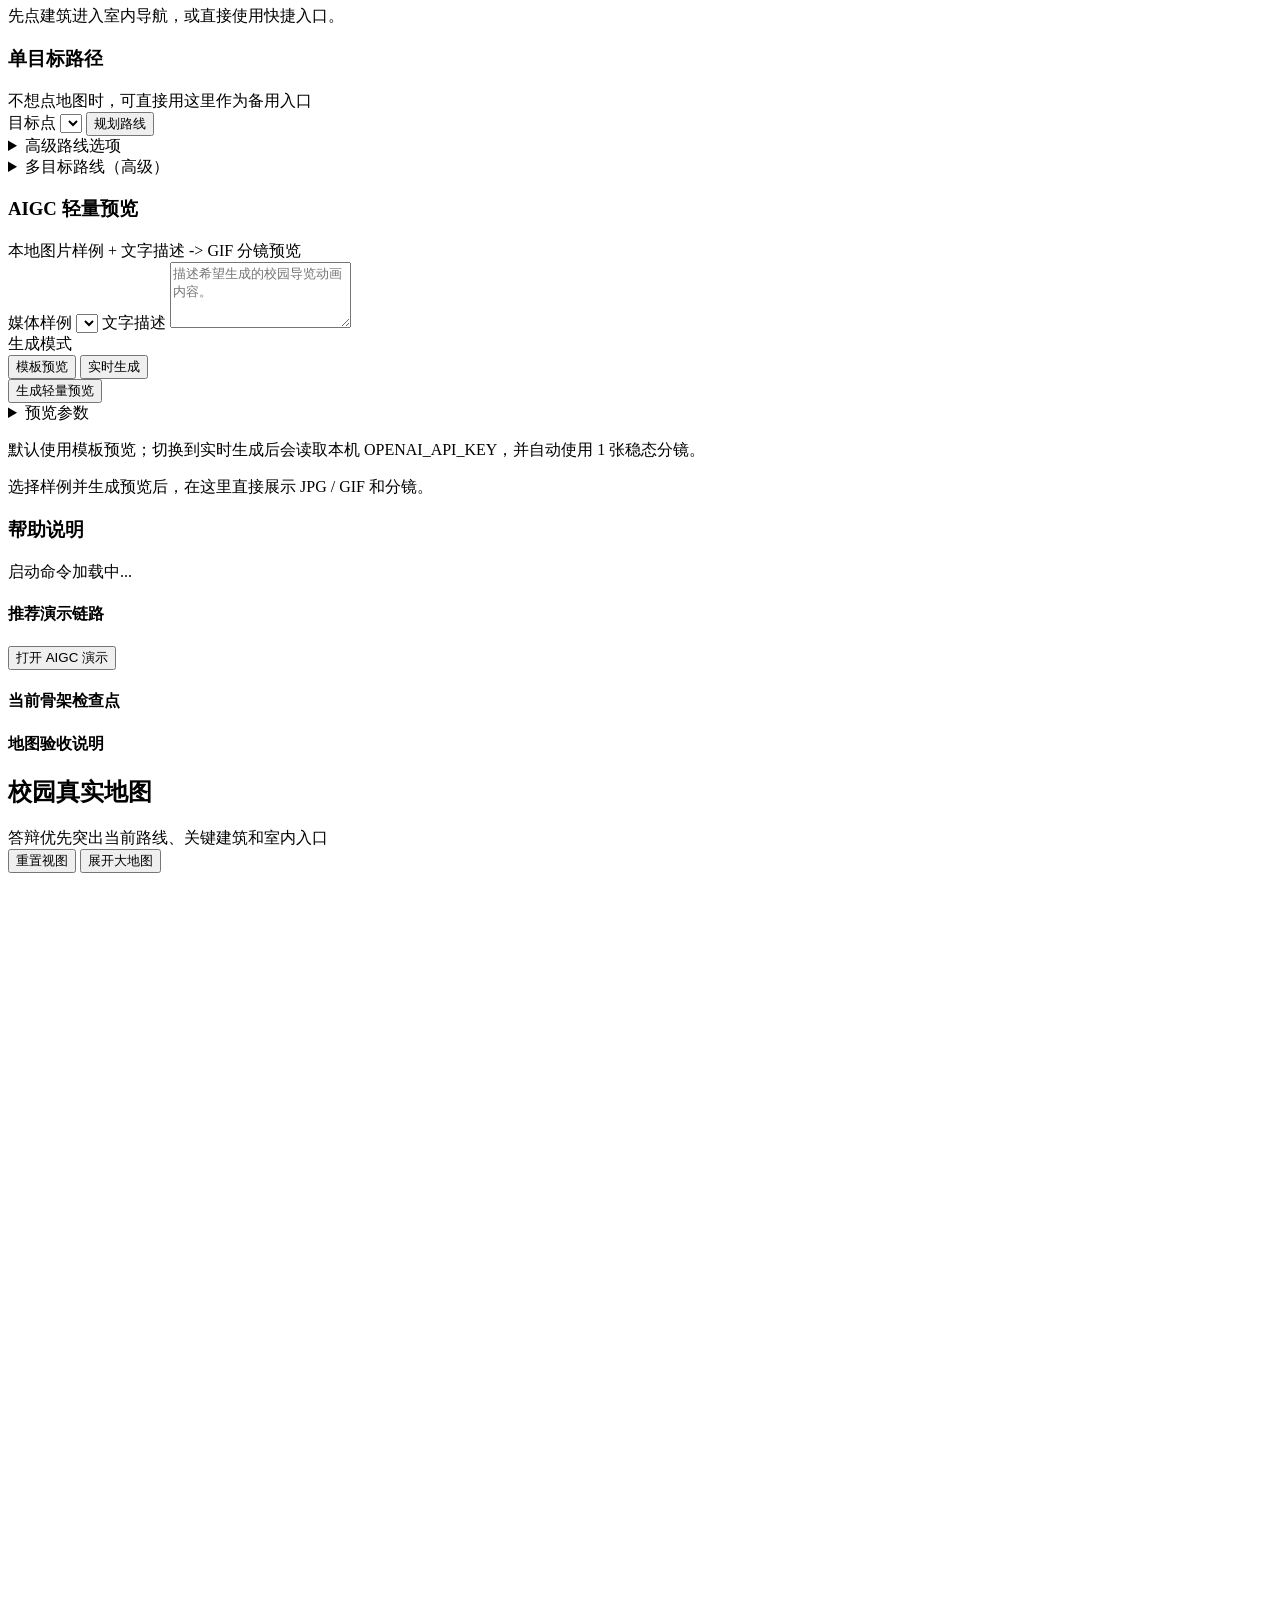
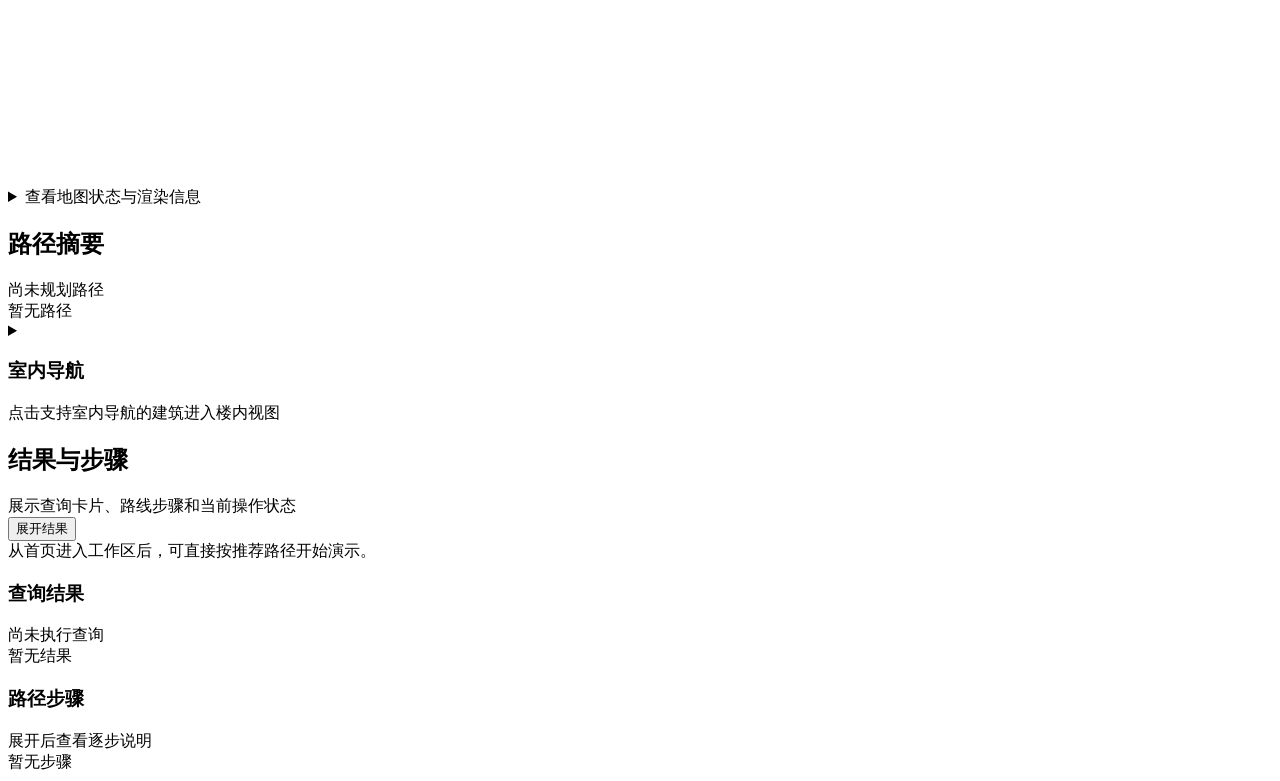
==== commit 1b6ff850: "feat: add configurable weighted scenic ranking" ====
--- a/src/ui/static/index.html
+++ b/src/ui/static/index.html
@@ -95,17 +95,12 @@
                   <article class="stat-block">
                     <span class="stat-label">建筑物</span>
                     <strong id="stat-buildings" class="stat-value">—</strong>
-                    <small class="stat-unit" data-stat-site-label>PKU 一站</small>
-                  </article>
-                  <article class="stat-block">
-                    <span class="stat-label">室内楼</span>
-                    <strong id="stat-indoor-buildings" class="stat-value">—</strong>
-                    <small class="stat-unit" data-stat-site-label>PKU 一站</small>
+                    <small class="stat-unit">PKU 一站</small>
                   </article>
                   <article class="stat-block">
                     <span class="stat-label">道路边</span>
                     <strong id="stat-edges" class="stat-value">—</strong>
-                    <small class="stat-unit" data-stat-site-label>PKU 一站</small>
+                    <small class="stat-unit">PKU 一站</small>
                   </article>
                 </section>
                 <section class="tour-strip" aria-label="演示向导">
@@ -257,6 +252,34 @@
                           <select id="scenic-sort"></select>
                         </label>
                       </div>
+                      <div class="weight-panel" id="scenic-weight-panel">
+                        <div class="weight-row">
+                          <label class="field weight-field">
+                            <span class="field-label">热度权重 <strong id="scenic-weight-heat-value">40%</strong></span>
+                            <input id="scenic-weight-heat" type="range" min="0" max="100" step="1" value="40" />
+                            <span class="weight-lock-control">
+                              <input id="scenic-weight-heat-lock" type="checkbox" data-weight-lock="heat" />
+                              <span>固定</span>
+                            </span>
+                          </label>
+                          <label class="field weight-field">
+                            <span class="field-label">评分权重 <strong id="scenic-weight-rating-value">30%</strong></span>
+                            <input id="scenic-weight-rating" type="range" min="0" max="100" step="1" value="30" />
+                            <span class="weight-lock-control">
+                              <input id="scenic-weight-rating-lock" type="checkbox" data-weight-lock="rating" />
+                              <span>固定</span>
+                            </span>
+                          </label>
+                          <label class="field weight-field">
+                            <span class="field-label">距离权重 <strong id="scenic-weight-distance-value">30%</strong></span>
+                            <input id="scenic-weight-distance" type="range" min="0" max="100" step="1" value="30" />
+                            <span class="weight-lock-control">
+                              <input id="scenic-weight-distance-lock" type="checkbox" data-weight-lock="distance_m" />
+                              <span>固定</span>
+                            </span>
+                          </label>
+                        </div>
+                      </div>
                     </details>
                   </form>
                 </section>
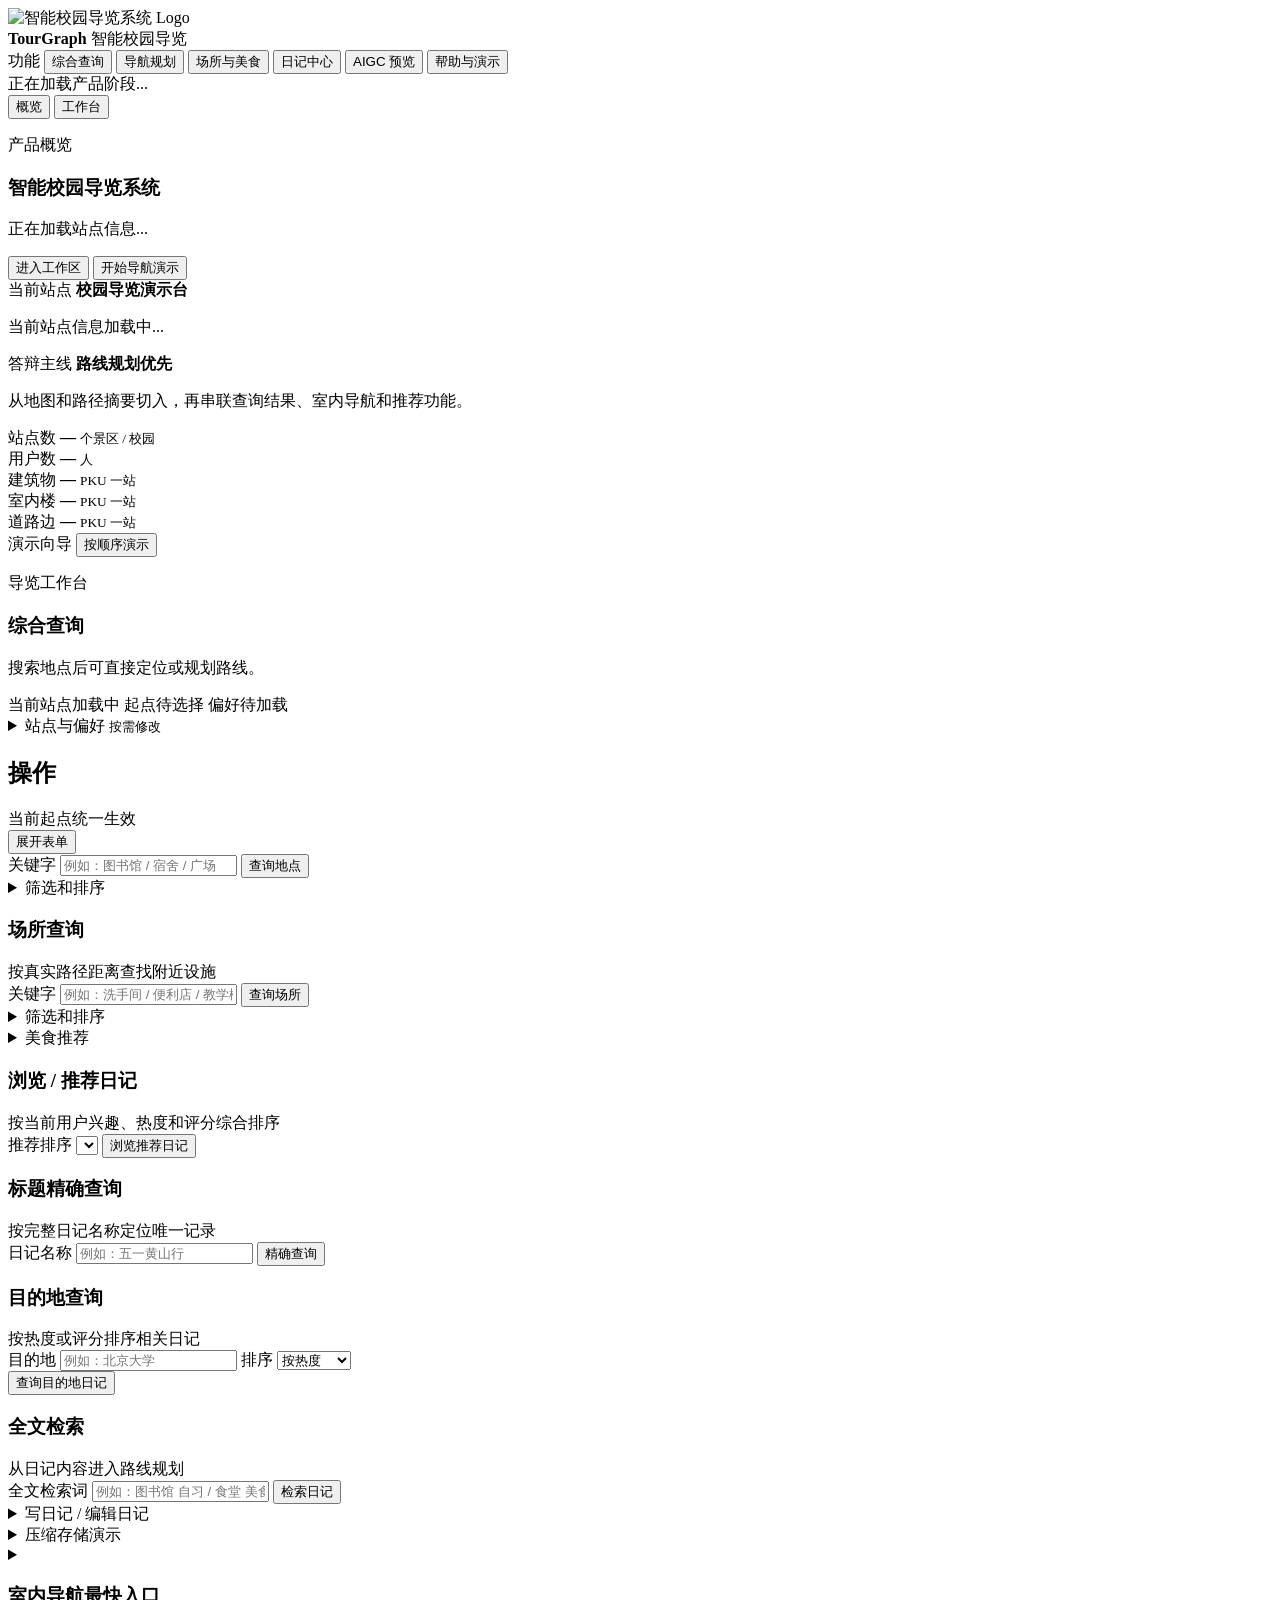
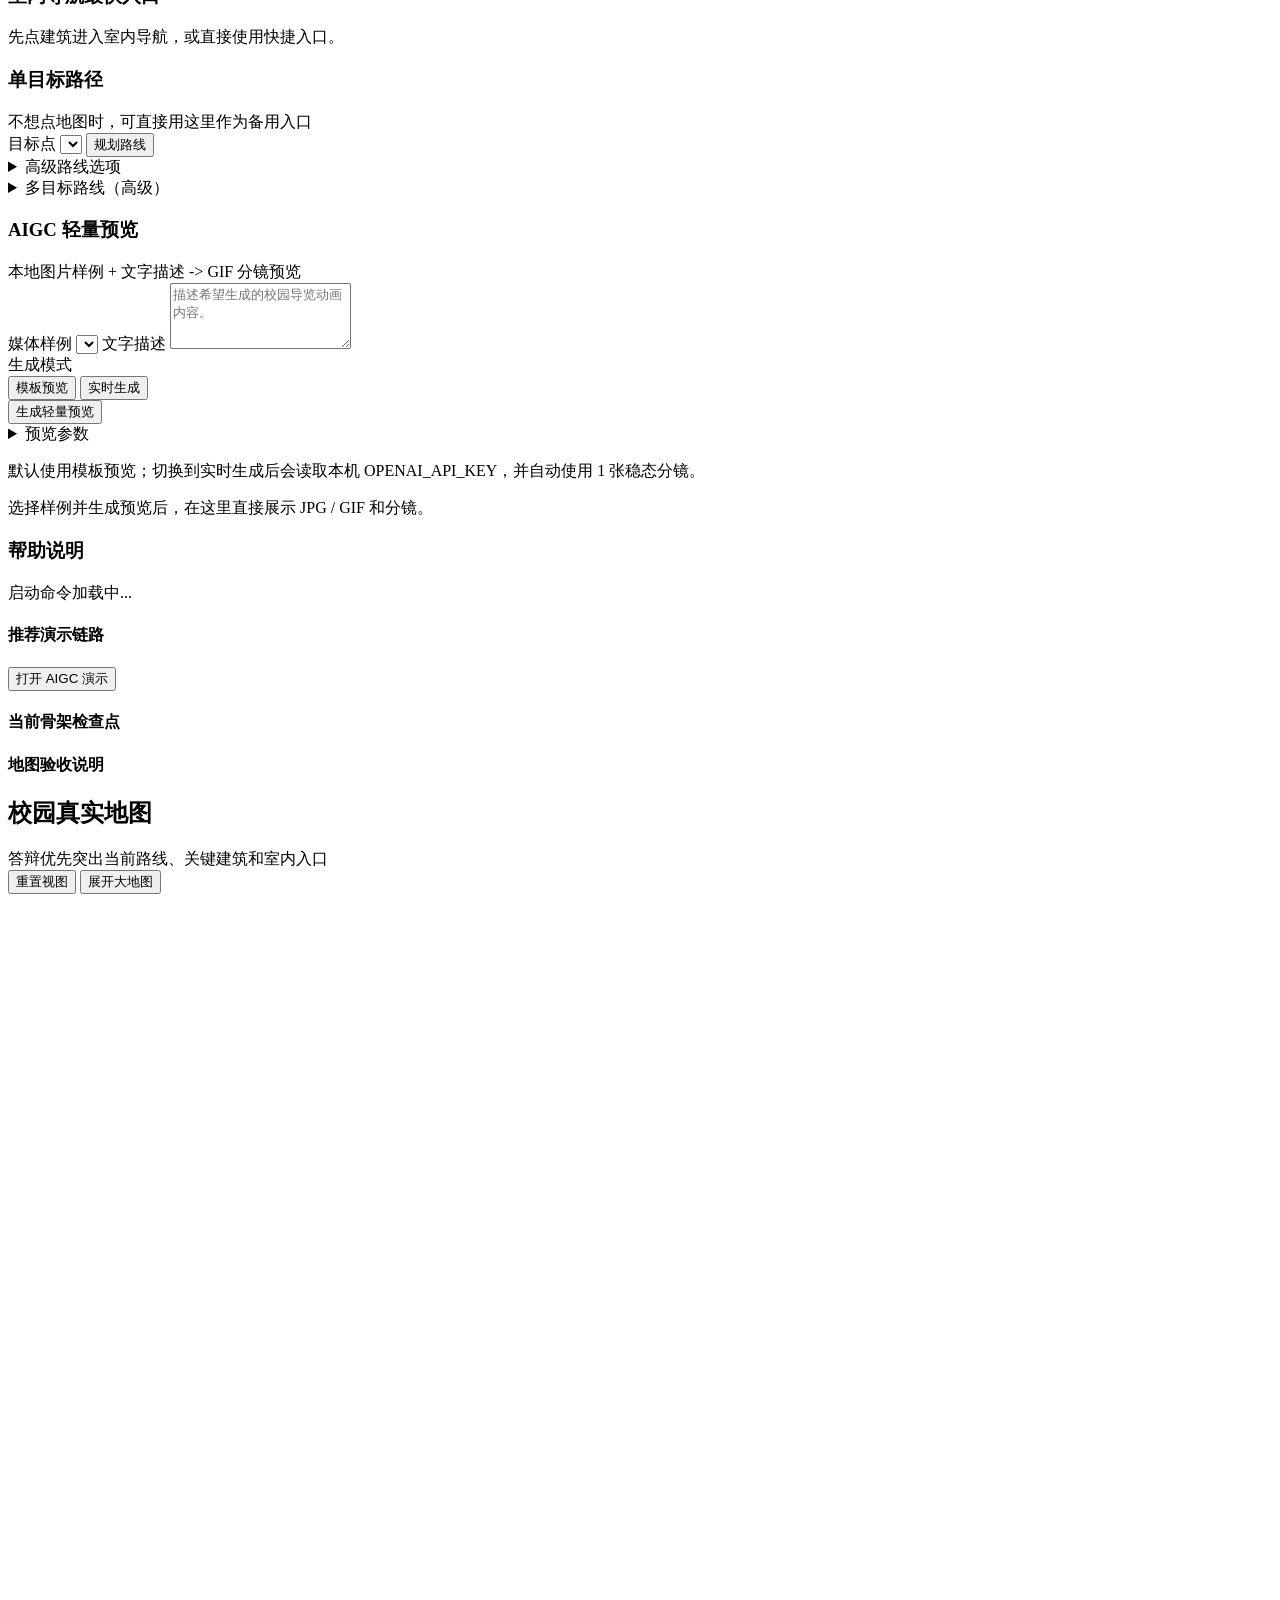
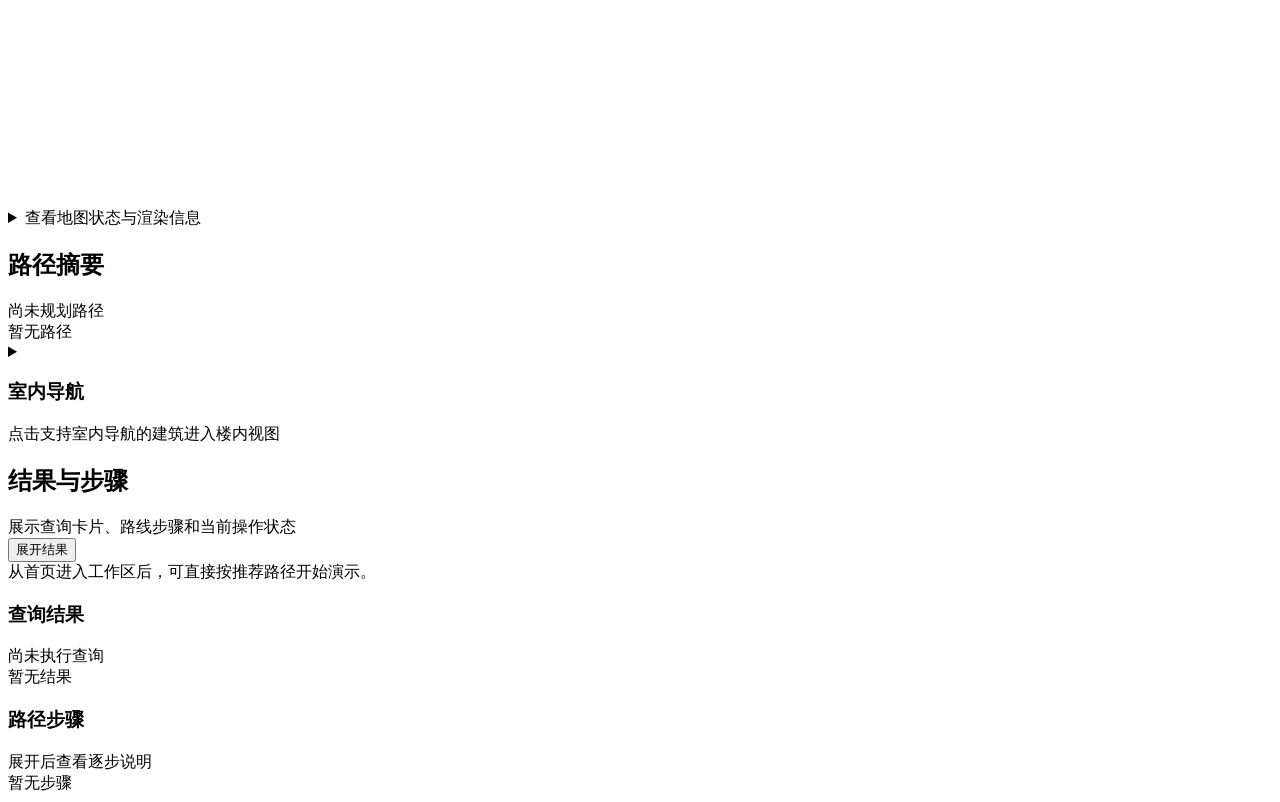
==== commit cb91a892: "Merge remote-tracking branch 'origin/成员C修改'" ====
--- a/src/ui/static/index.html
+++ b/src/ui/static/index.html
@@ -95,12 +95,17 @@
                   <article class="stat-block">
                     <span class="stat-label">建筑物</span>
                     <strong id="stat-buildings" class="stat-value">—</strong>
-                    <small class="stat-unit">PKU 一站</small>
+                    <small class="stat-unit" data-stat-site-label>PKU 一站</small>
+                  </article>
+                  <article class="stat-block">
+                    <span class="stat-label">室内楼</span>
+                    <strong id="stat-indoor-buildings" class="stat-value">—</strong>
+                    <small class="stat-unit" data-stat-site-label>PKU 一站</small>
                   </article>
                   <article class="stat-block">
                     <span class="stat-label">道路边</span>
                     <strong id="stat-edges" class="stat-value">—</strong>
-                    <small class="stat-unit">PKU 一站</small>
+                    <small class="stat-unit" data-stat-site-label>PKU 一站</small>
                   </article>
                 </section>
                 <section class="tour-strip" aria-label="演示向导">
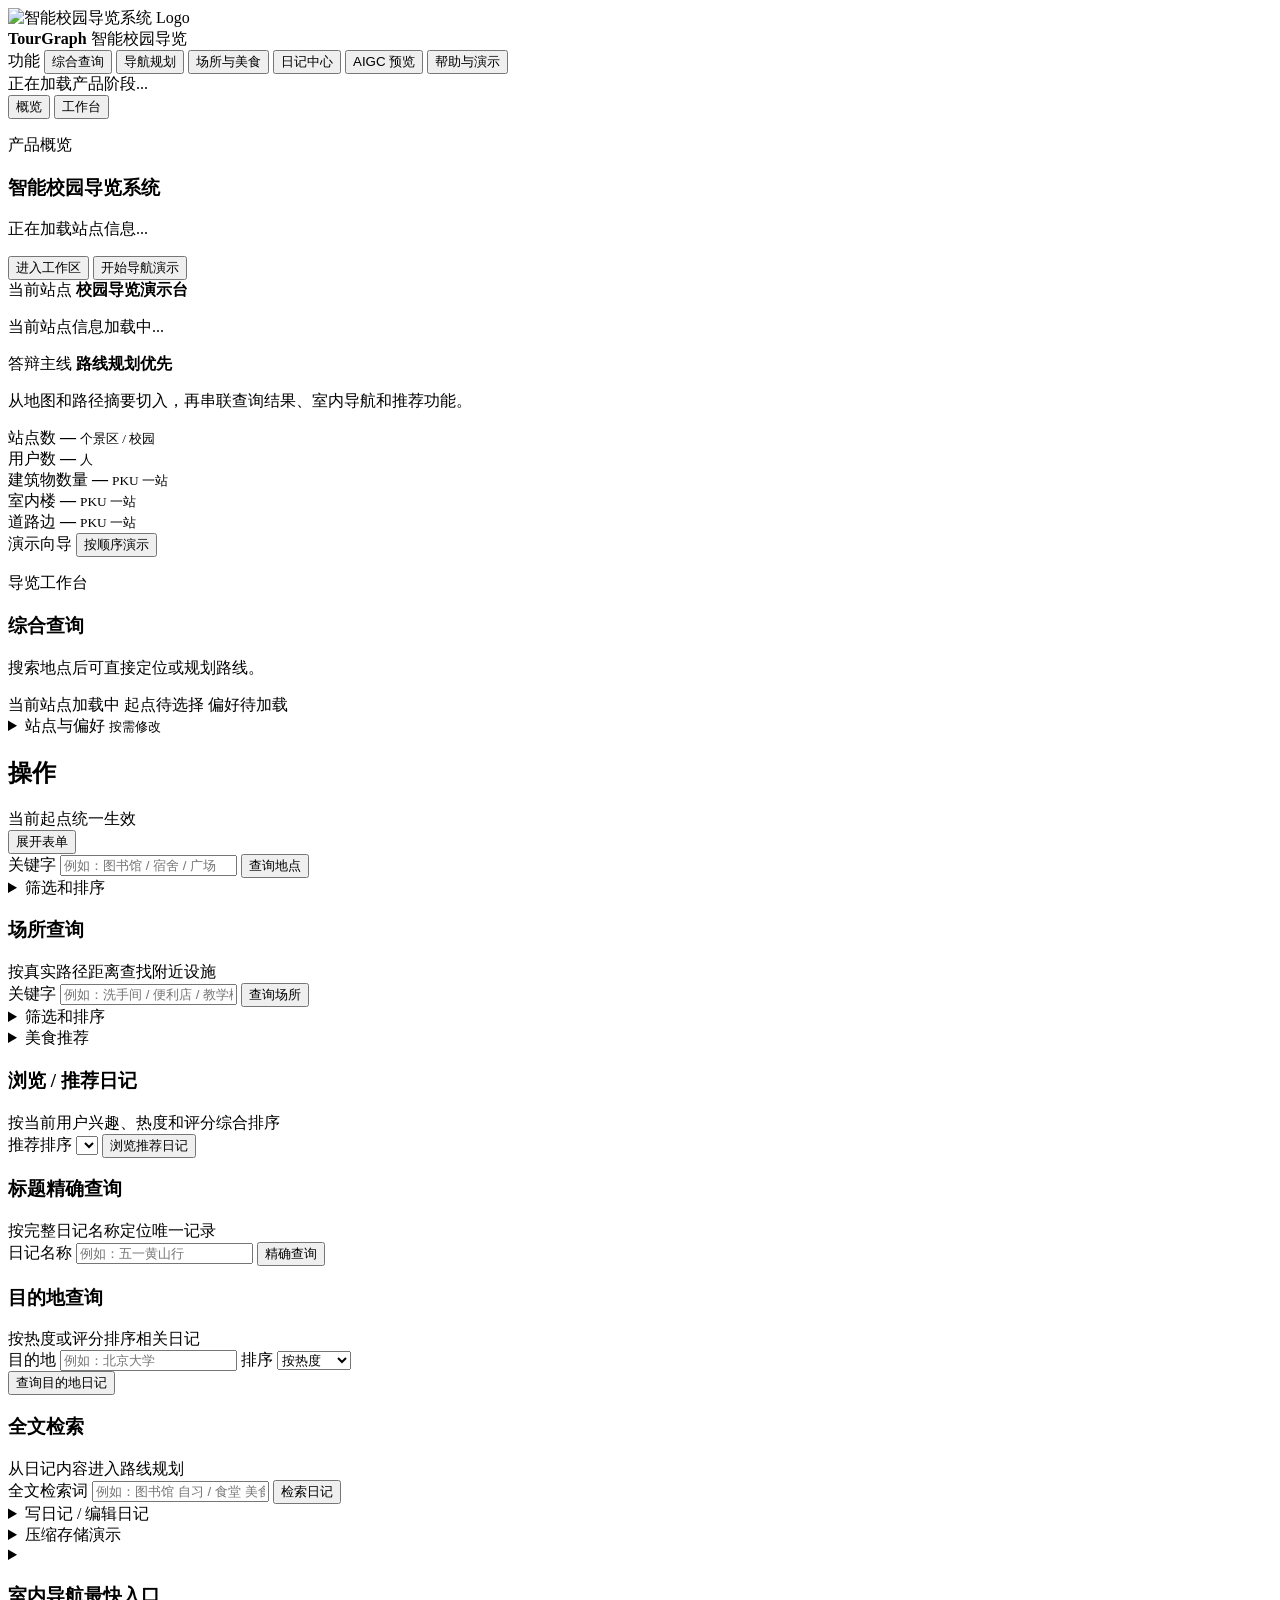
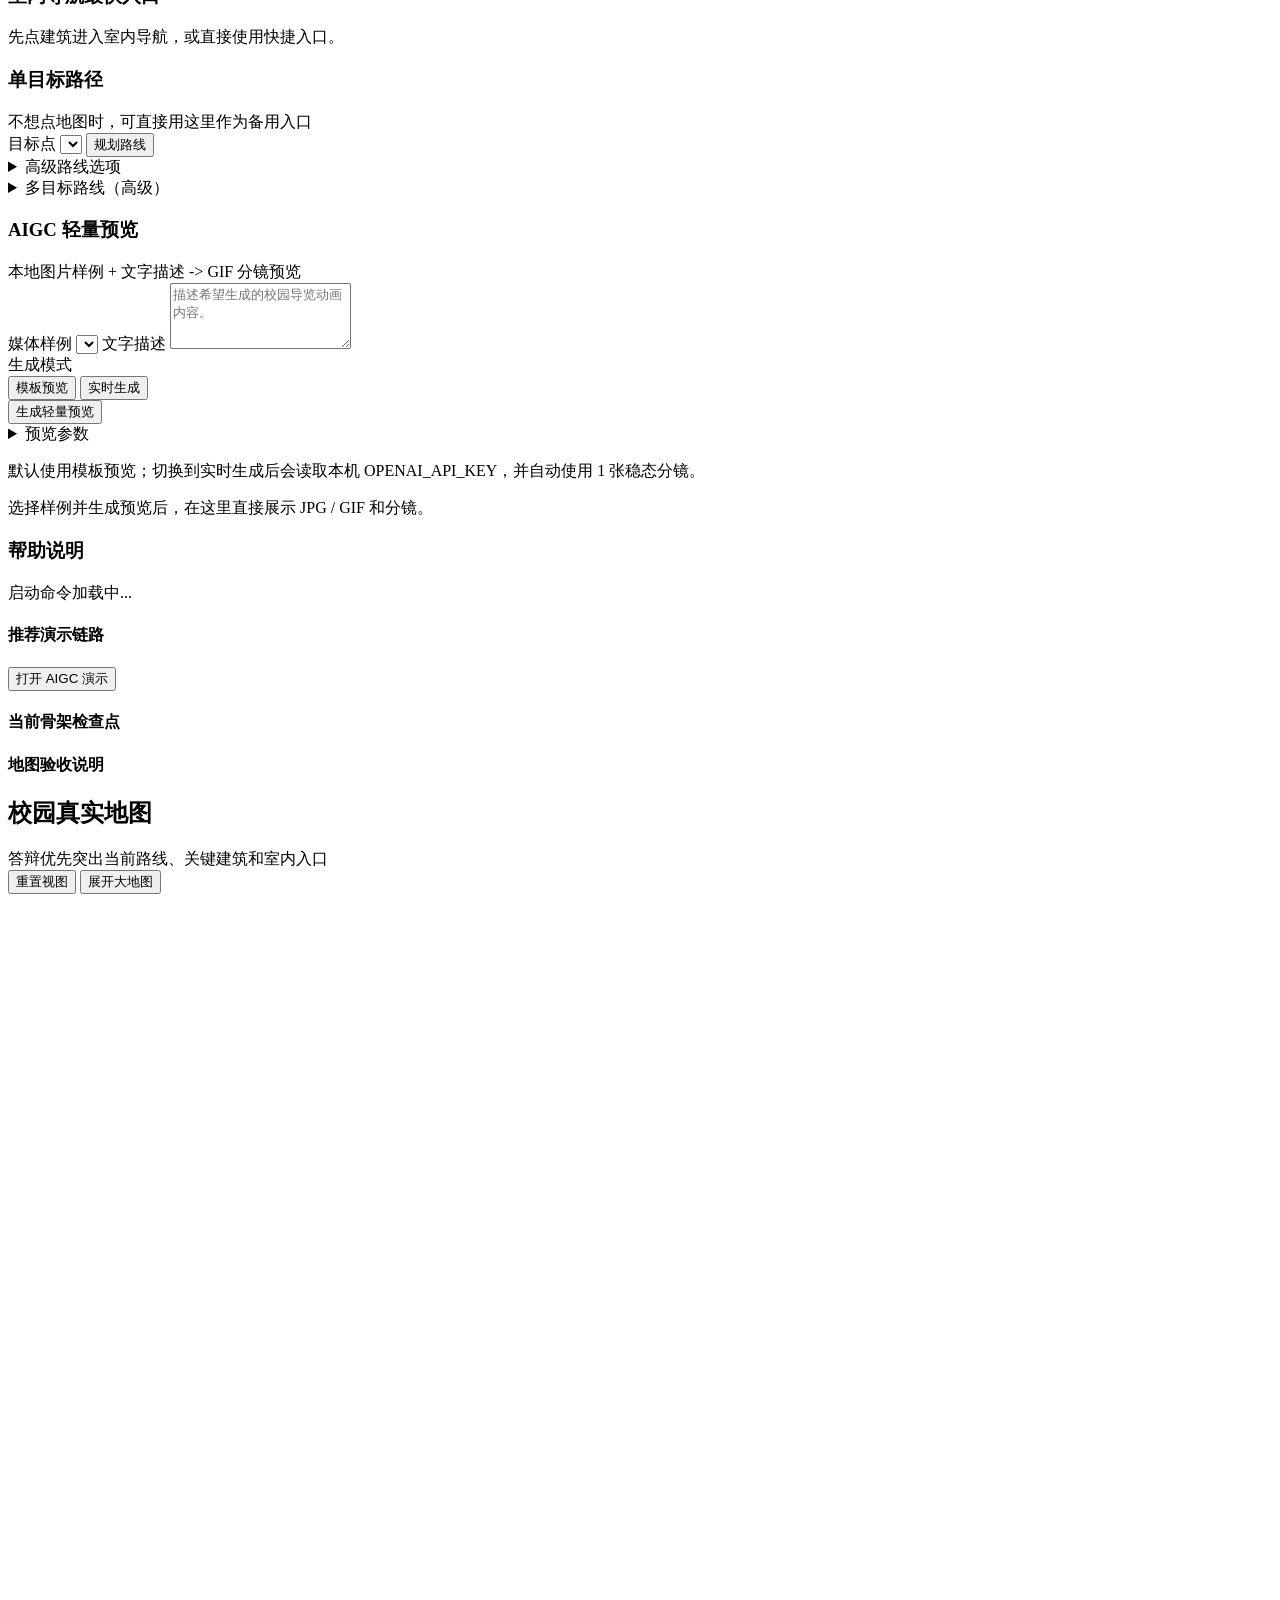
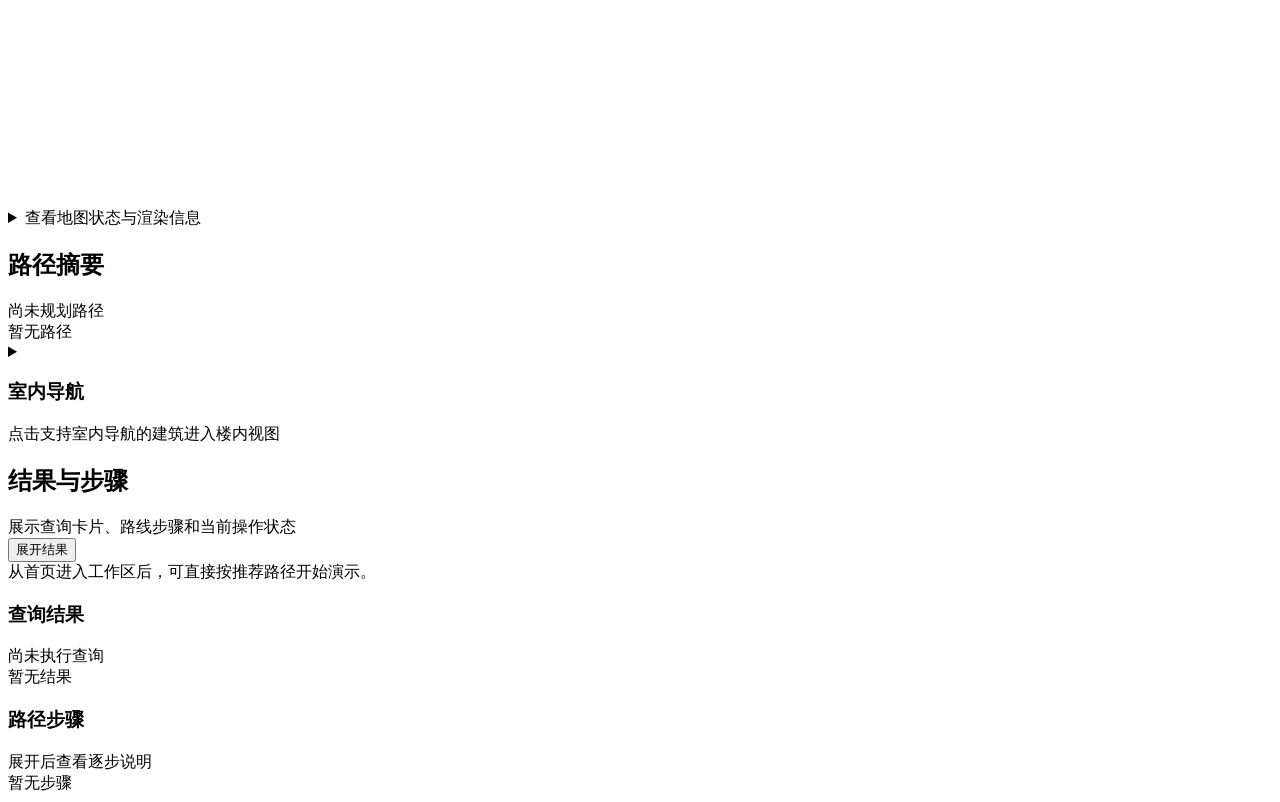
==== commit e8663a3c: "fix: update building stats and display names" ====
--- a/src/ui/static/index.html
+++ b/src/ui/static/index.html
@@ -93,7 +93,7 @@
                     <small class="stat-unit">人</small>
                   </article>
                   <article class="stat-block">
-                    <span class="stat-label">建筑物</span>
+                    <span class="stat-label">建筑物数量</span>
                     <strong id="stat-buildings" class="stat-value">—</strong>
                     <small class="stat-unit" data-stat-site-label>PKU 一站</small>
                   </article>
@@ -203,6 +203,7 @@
                     <label class="field interest-switcher">
                       <span class="field-label">当前兴趣偏好</span>
                       <input id="interest-tags" type="text" placeholder="例如：图书馆, 食堂, 运动" />
+                      <small id="dynamic-interest-profile-summary" class="field-hint">动态兴趣画像：暂无行为记录，继续使用当前兴趣标签。</small>
                     </label>
                   </div>
                   <div class="context-secondary-row">
@@ -764,6 +765,33 @@
       </div>
     </div>
 
+    <div class="site-recommendation-backdrop" id="site-recommendation-backdrop" hidden></div>
+    <aside
+      class="site-recommendation-modal"
+      id="site-recommendation-modal"
+      role="dialog"
+      aria-modal="true"
+      aria-labelledby="site-recommendation-title"
+      hidden
+    >
+      <div class="site-recommendation-shell">
+        <header class="site-recommendation-header">
+          <div>
+            <p class="site-recommendation-kicker" id="site-recommendation-kicker">站点推荐</p>
+            <h2 id="site-recommendation-title">为你推荐当前站点</h2>
+            <p id="site-recommendation-subtitle">正在根据当前偏好整理推荐。</p>
+          </div>
+          <button class="site-recommendation-close" type="button" data-close-site-recommendation aria-label="关闭站点推荐">关闭</button>
+        </header>
+        <div id="site-recommendation-list" class="site-recommendation-list" aria-live="polite"></div>
+        <footer class="site-recommendation-actions">
+          <button class="primary-button compact-button" type="button" data-site-recommendation-view>查看推荐</button>
+          <button class="secondary-button compact-button" type="button" data-site-recommendation-shuffle>换一批</button>
+          <button class="ghost-button compact-button" type="button" data-close-site-recommendation>关闭</button>
+        </footer>
+      </div>
+    </aside>
+
     <div class="panel-modal-backdrop" id="panel-modal-backdrop" hidden></div>
 
     <script src="/vendor/leaflet/leaflet.js" defer></script>
